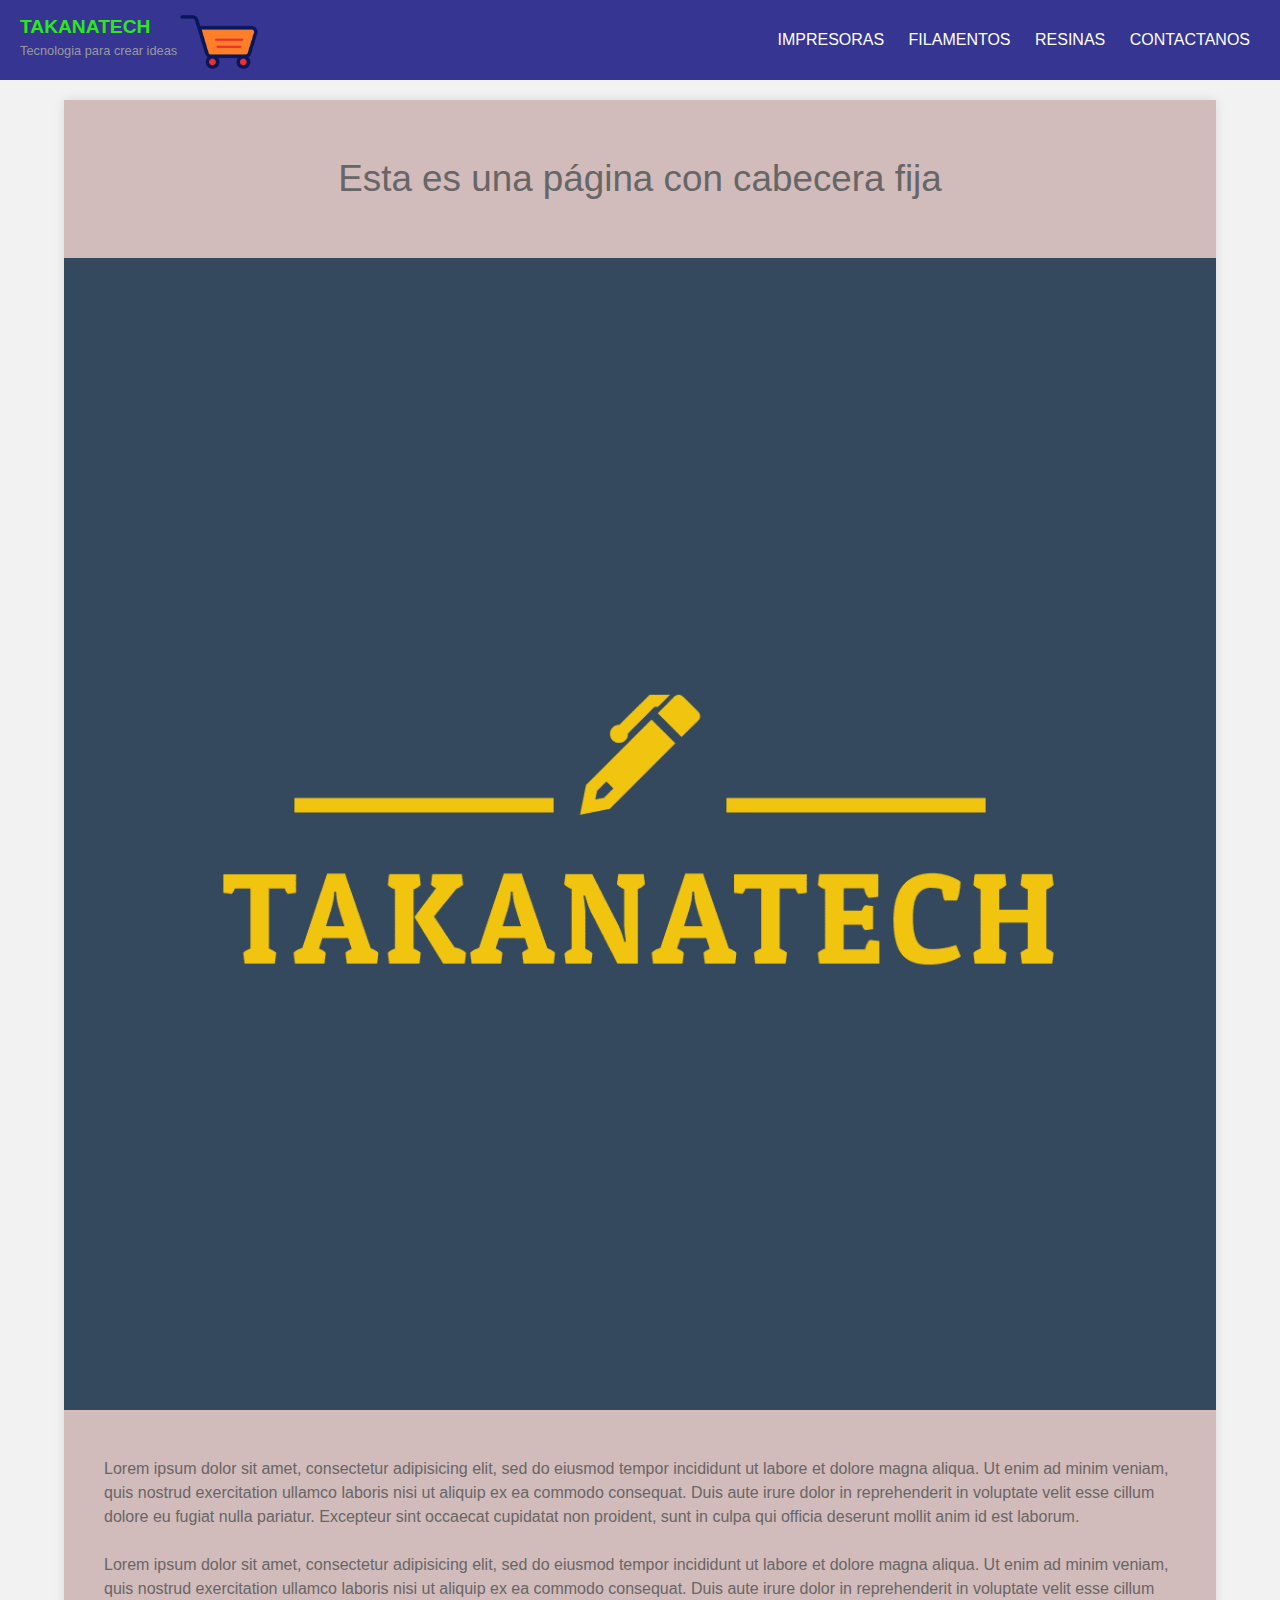
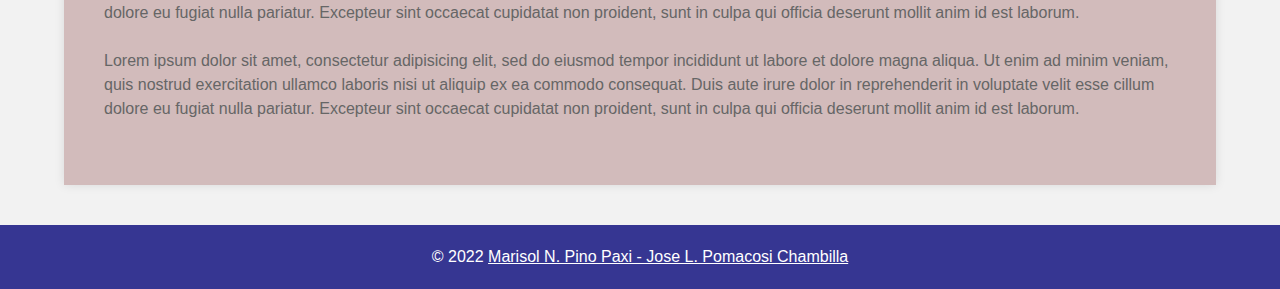
==== index.html @ 2a8e64fc "commit" ====
<!DOCTYPE html>
<html lang="es">
<head>
	<meta charset="utf-8">
	<title>IMPRESORAS-3D | TAKANATECH</title>

        <link rel="stylesheet" href="css/style_index.css">
</head>

<body>
	
	<header id="main-header">
		
		<a id="logo-header" href="#">
			<span class="site-name">TAKANATECH</span>
			 <span class="site-desc">Tecnologia para crear ideas</span> 
		</a> <!-- / #logo-header -->

		<nav>
			<ul>
				<li><a href="#">IMPRESORAS</a></li>
				<li><a href="#">FILAMENTOS</a></li>
				<li><a href="#">RESINAS</a></li>
                <li><a href="#">CONTACTANOS</a></li>
			</ul>
		</nav><!-- / nav -->
        <a title="Carrito" href="#"><img src="imagen/carrito.png" alt="Carrito" width=84 /></a>
        <!-- <img src="imagen/índice.jpg" width=80 alt=""/> -->
	</header><!-- / #main-header -->

	
	<section id="main-content">
	
		<article>
			<header>
				<h1>Esta es una página con cabecera fija</h1>
			</header>
			
			<img src="imagen/logo.png"  />
			
			<div class="content">
				<p>Lorem ipsum dolor sit amet, consectetur adipisicing elit, sed do eiusmod tempor incididunt ut labore et dolore magna aliqua. Ut enim ad minim veniam, quis nostrud exercitation ullamco laboris nisi ut aliquip ex ea commodo consequat. Duis aute irure dolor in reprehenderit in voluptate velit esse cillum dolore eu fugiat nulla pariatur. Excepteur sint occaecat cupidatat non proident, sunt in culpa qui officia deserunt mollit anim id est laborum.</p>
				
				<p>Lorem ipsum dolor sit amet, consectetur adipisicing elit, sed do eiusmod tempor incididunt ut labore et dolore magna aliqua. Ut enim ad minim veniam, quis nostrud exercitation ullamco laboris nisi ut aliquip ex ea commodo consequat. Duis aute irure dolor in reprehenderit in voluptate velit esse cillum dolore eu fugiat nulla pariatur. Excepteur sint occaecat cupidatat non proident, sunt in culpa qui officia deserunt mollit anim id est laborum.</p>
				
				<p>Lorem ipsum dolor sit amet, consectetur adipisicing elit, sed do eiusmod tempor incididunt ut labore et dolore magna aliqua. Ut enim ad minim veniam, quis nostrud exercitation ullamco laboris nisi ut aliquip ex ea commodo consequat. Duis aute irure dolor in reprehenderit in voluptate velit esse cillum dolore eu fugiat nulla pariatur. Excepteur sint occaecat cupidatat non proident, sunt in culpa qui officia deserunt mollit anim id est laborum.</p>

			</div>
			
		</article> <!-- /article -->
	
	</section> <!-- / #main-content -->

	
	
	<footer id="main-footer">
		<p>&copy; 2022 <a href="#">Marisol N. Pino Paxi - Jose L. Pomacosi Chambilla </a></p>
	</footer> <!-- / #main-footer -->

	
</body>
</html>
---- css/style_index.css ----
/*-------define estilo general---------- */
body {
	margin: 0;
	padding: 0;
	font-family: Helvetica, Arial, sans-serif;
	color: #666;
	background: #f2f2f2; 
	font-size: 1em;
	line-height: 1.5em;

	padding-top: 80px; /* Relleno superior igual a la altura de la cabecera*/


}
h1 {
	font-size: 2.3em;
	line-height: 1.3em;
	margin: 15px 0;
	text-align: center;
	font-weight: 300;
}

p {
	margin: 0 0 1.5em 0;
}

img {
	max-width: 100%;
	height: auto;
}

/* ------define estilo de la cabezera------- */

#main-header {
	background: #333;
	color: white;
	height: 80px;
}	
	#main-header a {
		color: white;
	}

/*
 * Logo
 */
#logo-header {
	float: left;
	padding: 15px 0 0 20px;
	text-decoration: none;
}
	#logo-header:hover {
		color: #2aea18; /* define color de logo*/
	}
	
	#logo-header .site-name {
		display: block;
		font-weight: 700;
		font-size: 1.2em;
	}
	
	#logo-header .site-desc {
		display: block;
		font-weight: 300;
		font-size: 0.8em;
		color: #999;
	}
	

/*
 * Navegación
 */
nav {
	float: right;
}
	nav ul {
		margin: 0;
		padding: 0;
		list-style: none;
		padding-right: 20px;
	}
	
		nav ul li {
			display: inline-block;
			line-height: 80px;
		}
			
			nav ul li a {
				display: block;
				padding: 0 10px;
				text-decoration: none;
			}
			
				nav ul li a:hover {
					background: #6a4ed9;
				}
			
/* ------------aplicando estilo al contenido---------- */

#main-content {
	background: rgb(210, 187, 187);
	width: 90%;
	max-width: 2000px;
	margin: 20px auto;
	box-shadow: 0 0 10px rgba(0,0,0,.1);
}

	#main-content header,
	#main-content .content {
		padding: 40px;
	}

	/* -----------define estilo de pie de pagina------------*/

	#main-footer {
		background: rgb(54, 54, 146);
		color: white;
		text-align: center;
		padding: 20px;
		margin-top: 40px;
	}
		#main-footer p {
			margin: 0;
		}
		
		#main-footer a {
			color: white;
		}
	
/* ---------Para fijar  la cabecera -------*/

#main-header {
	background: rgb(54, 54, 146);
	color: white;
	height: 80px;
	
	width: 100%; /* hacemos que la cabecera ocupe el ancho completo de la página */
	left: 0; /* Posicionamos la cabecera al lado izquierdo */
	top: 0; /* Posicionamos la cabecera pegada arriba */
	position: fixed; /* Hacemos que la cabecera tenga una posición fija */
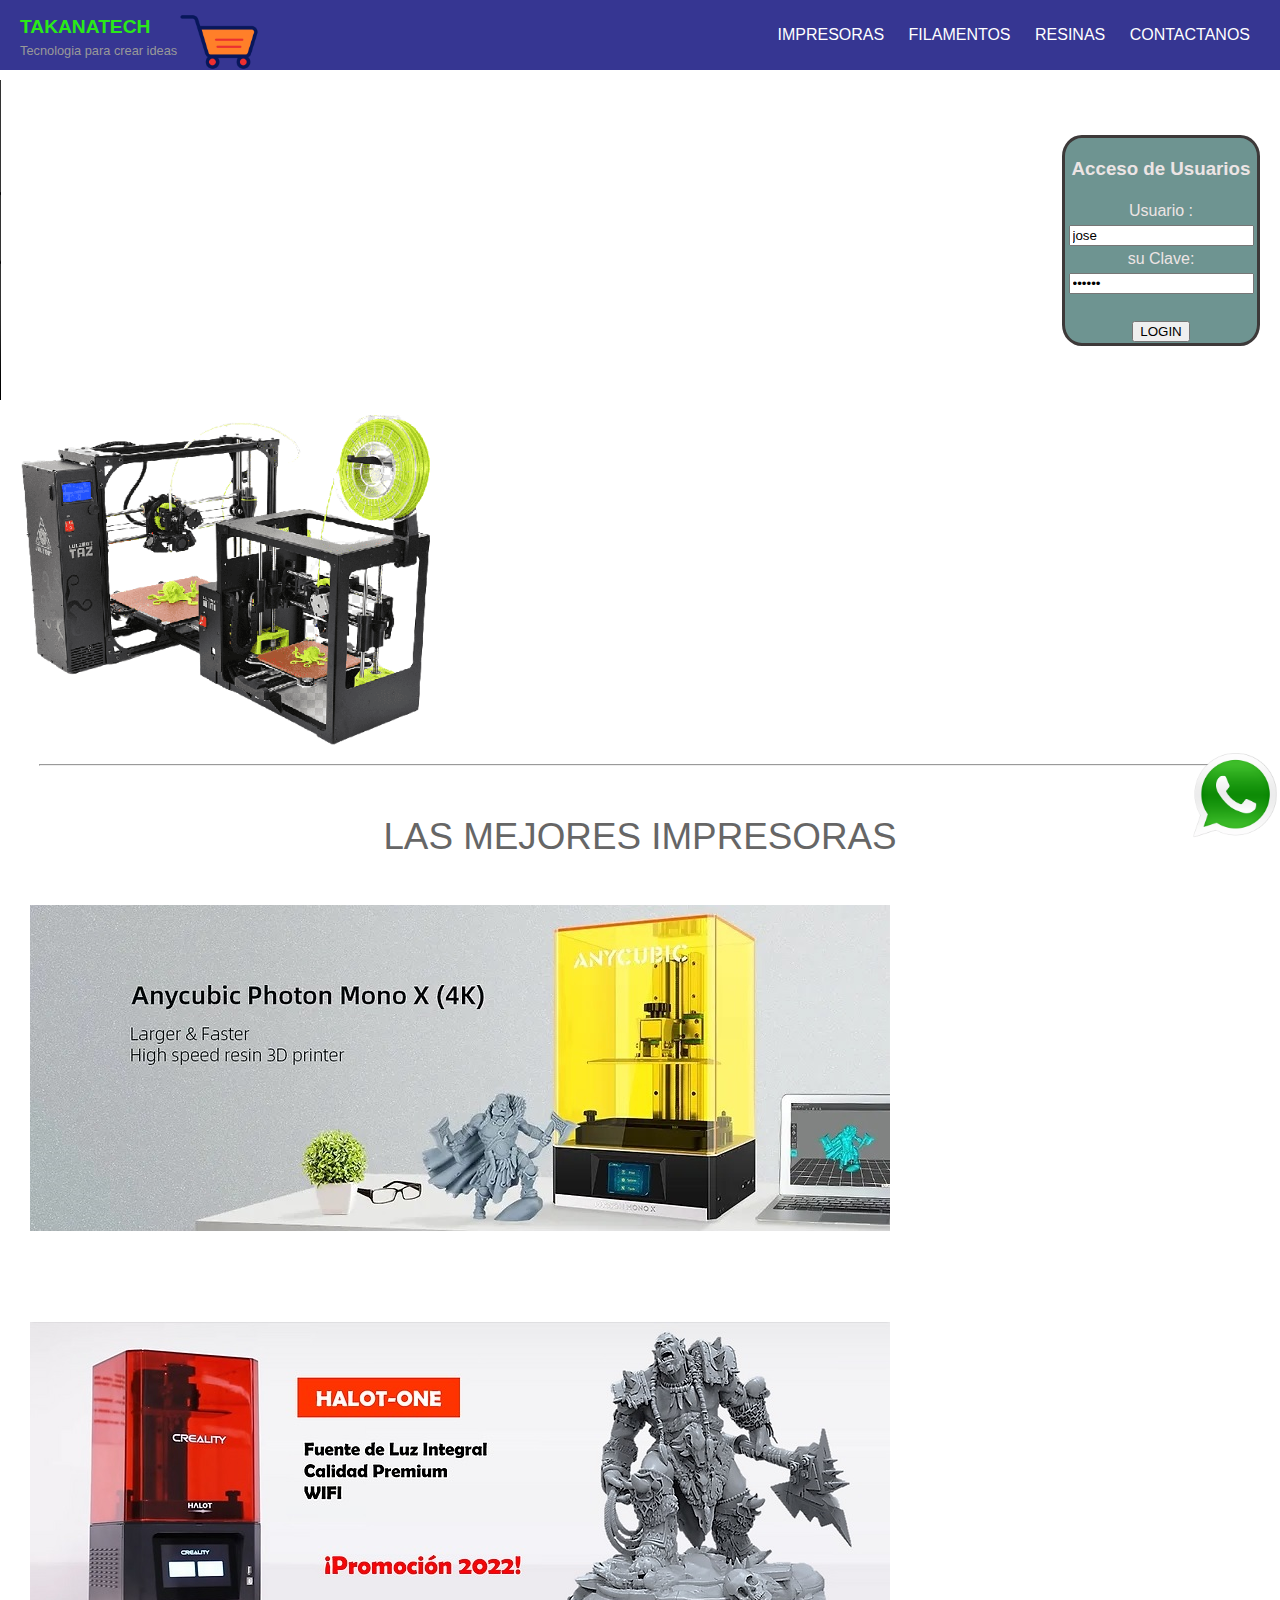
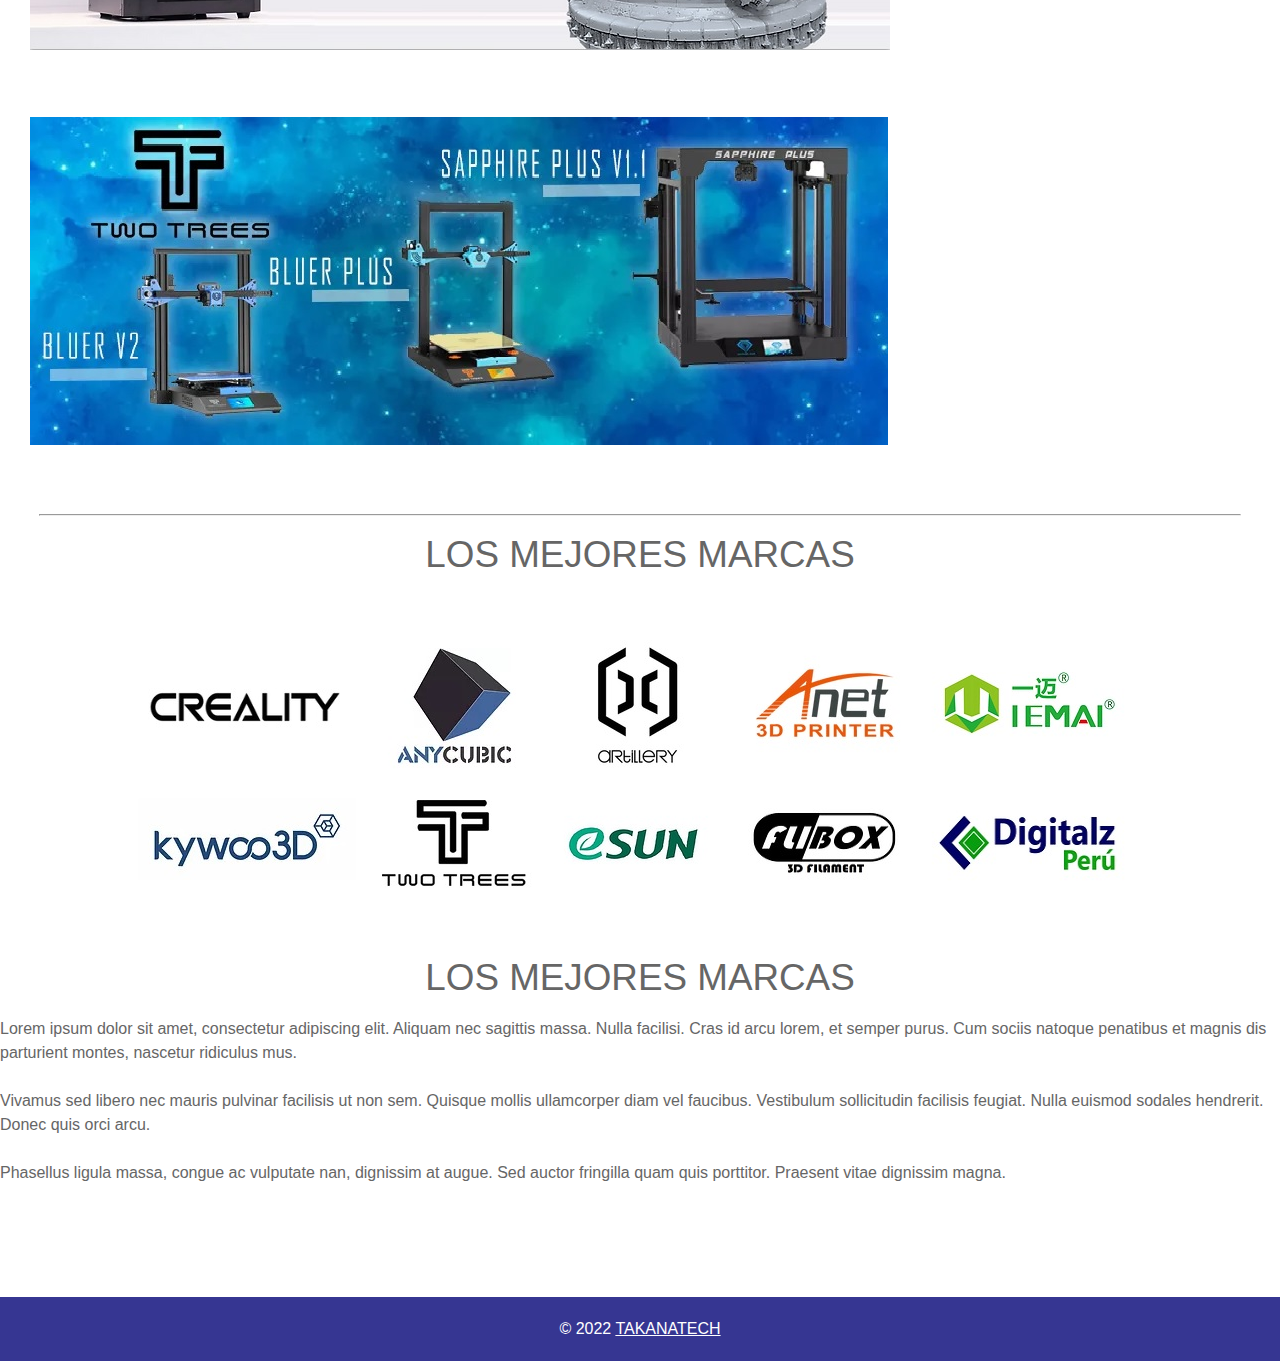
==== commit 438f4512: "commit" ====
--- a/index.html
+++ b/index.html
@@ -5,6 +5,7 @@
 	<title>IMPRESORAS-3D | TAKANATECH</title>
 
         <link rel="stylesheet" href="css/style_index.css">
+        
 </head>
 
 <body>
@@ -28,33 +29,66 @@
         <!-- <img src="imagen/índice.jpg" width=80 alt=""/> -->
 	</header><!-- / #main-header -->
 
-	
-	<section id="main-content">
-	
-		<article>
-			<header>
-				<h1>Esta es una página con cabecera fija</h1>
-			</header>
-			
-			<img src="imagen/logo.png"  />
-			
-			<div class="content">
-				<p>Lorem ipsum dolor sit amet, consectetur adipisicing elit, sed do eiusmod tempor incididunt ut labore et dolore magna aliqua. Ut enim ad minim veniam, quis nostrud exercitation ullamco laboris nisi ut aliquip ex ea commodo consequat. Duis aute irure dolor in reprehenderit in voluptate velit esse cillum dolore eu fugiat nulla pariatur. Excepteur sint occaecat cupidatat non proident, sunt in culpa qui officia deserunt mollit anim id est laborum.</p>
-				
-				<p>Lorem ipsum dolor sit amet, consectetur adipisicing elit, sed do eiusmod tempor incididunt ut labore et dolore magna aliqua. Ut enim ad minim veniam, quis nostrud exercitation ullamco laboris nisi ut aliquip ex ea commodo consequat. Duis aute irure dolor in reprehenderit in voluptate velit esse cillum dolore eu fugiat nulla pariatur. Excepteur sint occaecat cupidatat non proident, sunt in culpa qui officia deserunt mollit anim id est laborum.</p>
-				
-				<p>Lorem ipsum dolor sit amet, consectetur adipisicing elit, sed do eiusmod tempor incididunt ut labore et dolore magna aliqua. Ut enim ad minim veniam, quis nostrud exercitation ullamco laboris nisi ut aliquip ex ea commodo consequat. Duis aute irure dolor in reprehenderit in voluptate velit esse cillum dolore eu fugiat nulla pariatur. Excepteur sint occaecat cupidatat non proident, sunt in culpa qui officia deserunt mollit anim id est laborum.</p>
+    <!--------------   contenido --------------->
+    <aside id="login">
+        <h3>Acceso de  Usuarios</h3>
+        
+        <FORM METHOD="post" action="Acceso.php">
+        <label>Usuario :</label> <input name="username" type="text" id="username" value="jose" required>
+        <br>
+        <label>su Clave:</label> <input name="password" type="password" id="password" value="poma12" required>
+        <br>
+        <br>
+        <input type="submit" name="Submit" value="LOGIN">
+        </FORM>
+    </aside>
+        
+    <a title="wasa" href="#"><img src="imagen/logo-wasap.png" width=150 alt="wasa" id="logo-wasa"/></a>
+    
+        
+        <video id="videoT"   width="640" height="320" controls autoplay muted loop>
+        <source src="imagen/producto .mp4"/>
+        </video>
 
-			</div>
-			
-		</article> <!-- /article -->
-	
-	</section> <!-- / #main-content -->
+        <img src="./imagen/graphics.png" width="450" id="fotopromo" />
+        <hr width="1200">
+        <br>
+        <h1>LAS MEJORES IMPRESORAS </h1>
+        <img src="./imagen/img1.jpg" id="fotogrande" />
+        <br>
+        <br>
+        <img src="./imagen/img2.jpg" id="fotogrande" />
+        <br>
+        <img src="./imagen/img3.jpg" id="fotogrande" />
+        <br>
+        <br>
+        <hr width="1200">
+        <h1>LOS MEJORES MARCAS</h1>
+        <center>
+        <img src="./imagen/marcas.jpg" id="fotogrande" />
+        </center>
+        <section id="seccion">
+        <article>
+        
+        <h1>LOS MEJORES MARCAS</h1>
+        
+        Lorem ipsum dolor sit amet, consectetur adipiscing elit. Aliquam nec sagittis massa. Nulla facilisi.
+        Cras id arcu lorem, et semper purus. Cum sociis natoque penatibus et magnis dis parturient montes, nascetur ridiculus mus.
+        </p>
+        
+        Vivamus sed libero nec mauris pulvinar facilisis ut non sem. Quisque mollis ullamcorper diam vel faucibus. Vestibulum sollicitudin facilisis feugiat. Nulla euismod sodales hendrerit. Donec quis orci arcu.
+        </p>
+        
+        Phasellus ligula massa, congue ac vulputate nan, dignissim at augue. Sed auctor fringilla quam quis porttitor. Praesent vitae dignissim magna.
+        </p>
+        
+        </article>
 
-	
-	
+    <!--------------  fin del contenido --------------->
+	<br>
+	<br>
 	<footer id="main-footer">
-		<p>&copy; 2022 <a href="#">Marisol N. Pino Paxi - Jose L. Pomacosi Chambilla </a></p>
+		<p>&copy; 2022 <a href="#"> TAKANATECH </a></p>
 	</footer> <!-- / #main-footer -->
 
 	
--- a/css/style_index.css
+++ b/css/style_index.css
@@ -4,7 +4,7 @@
 	padding: 0;
 	font-family: Helvetica, Arial, sans-serif;
 	color: #666;
-	background: #f2f2f2; 
+	background: #ffffff; 
 	font-size: 1em;
 	line-height: 1.5em;
 
@@ -34,7 +34,7 @@
 #main-header {
 	background: #333;
 	color: white;
-	height: 80px;
+	height: 70px;
 }	
 	#main-header a {
 		color: white;
@@ -81,7 +81,7 @@
 	
 		nav ul li {
 			display: inline-block;
-			line-height: 80px;
+			line-height: 70px;
 		}
 			
 			nav ul li a {
@@ -96,19 +96,53 @@
 			
 /* ------------aplicando estilo al contenido---------- */
 
-#main-content {
-	background: rgb(210, 187, 187);
-	width: 90%;
-	max-width: 2000px;
-	margin: 20px auto;
-	box-shadow: 0 0 10px rgba(0,0,0,.1);
+#login{
+	/*Iogin*/ 
+	background: rgba(88, 131, 128, 0.865); 
+	width: 15%;
+	float: right;
+	margin: 20px;
+	color: rgb(236, 228, 228);
+	border: 0.2em solid rgb(61, 57, 57); 
+	border-radius: 10%;
+	margin-top: 55px;
+} 
+
+#fotogrande, #login{ 
+	display: inline-block;
+	
 }
 
-	#main-content header,
-	#main-content .content {
-		padding: 40px;
-	}
+#fotogrande { 
+	margin: 30px;
+}
 
+aside{
+	text-align: center;
+}
+
+#logo-wasa{
+
+	position: fixed;
+  	bottom: 60px;
+  	right: 0;
+  	width: 90px;
+  	/*border: 3px solid #73AD21;*/
+}
+
+/*define video */
+#videoT{
+	position: static;
+  	top: 30px;
+  	left: 20;
+}
+
+#fotopromo{
+	position: static;
+  	top: 5px;
+  	left: 5px;
+	  padding-top: 8px
+}
 	/* -----------define estilo de pie de pagina------------*/
 
 	#main-footer {
@@ -131,9 +165,9 @@
 #main-header {
 	background: rgb(54, 54, 146);
 	color: white;
-	height: 80px;
+	height: 70px;
 	
 	width: 100%; /* hacemos que la cabecera ocupe el ancho completo de la página */
 	left: 0; /* Posicionamos la cabecera al lado izquierdo */
 	top: 0; /* Posicionamos la cabecera pegada arriba */
-	position: fixed; /* Hacemos que la cabecera tenga una posición fija */
+	position: fixed; /* Hacemos que la cabecera tenga una posición fija */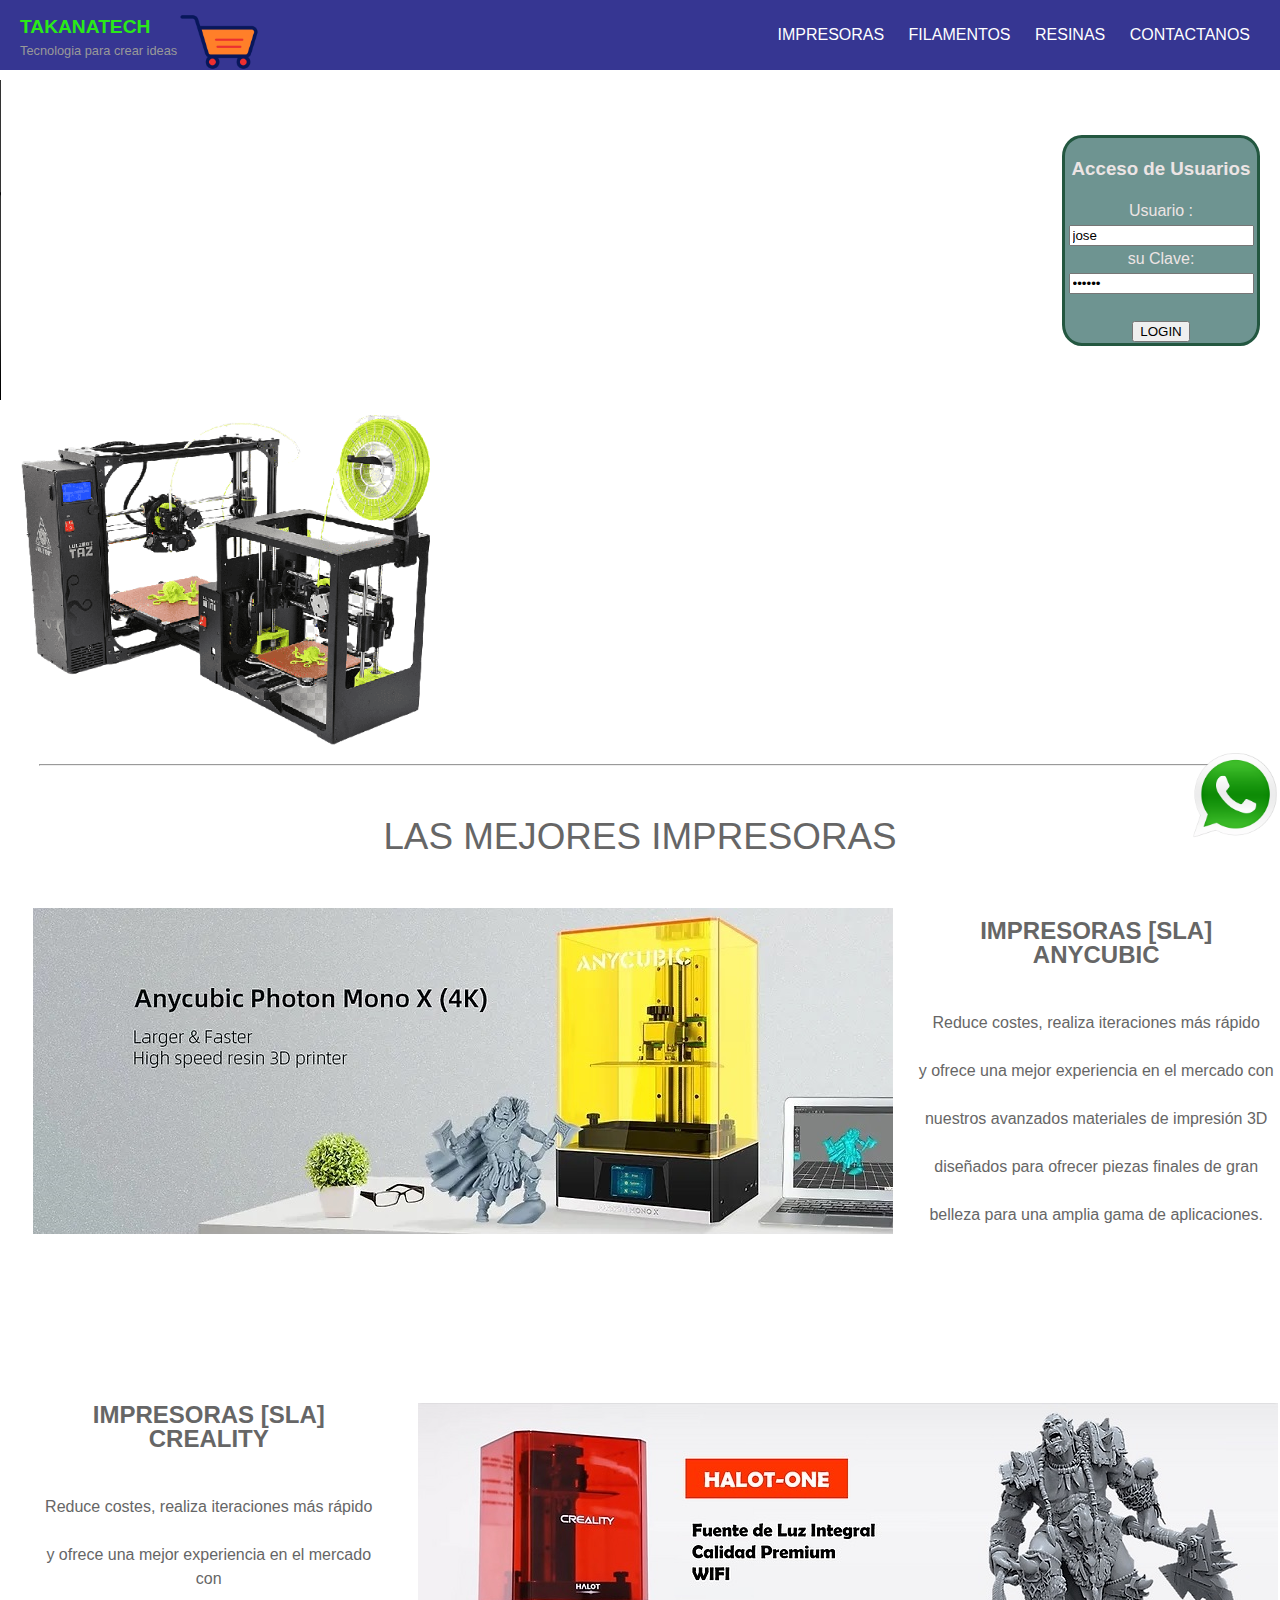
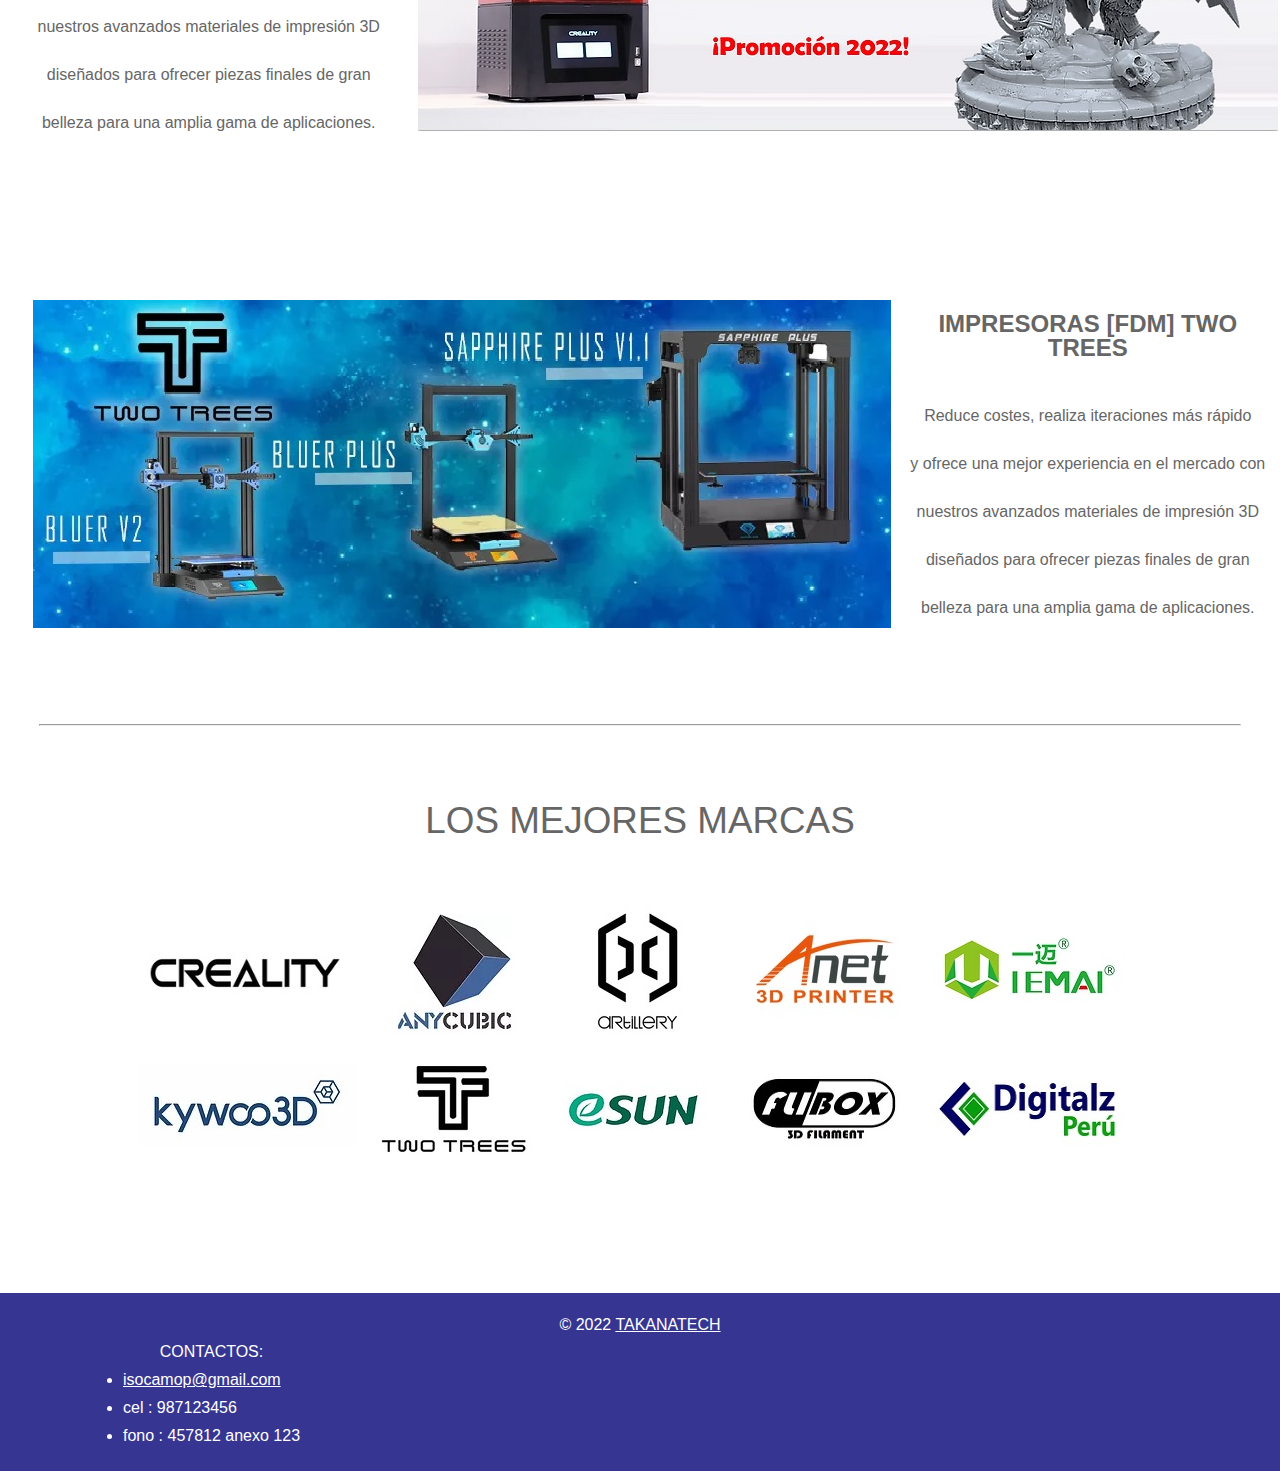
==== commit fd9de006: "commit" ====
--- a/index.html
+++ b/index.html
@@ -54,41 +54,137 @@
         <hr width="1200">
         <br>
         <h1>LAS MEJORES IMPRESORAS </h1>
-        <img src="./imagen/img1.jpg" id="fotogrande" />
+
+        <table>
+            <tr>
+                <td>
+                <img src="./imagen/img1.jpg"  id="fotogrande" />
+                </td>
+                <td>
+                    <center>
+                    <div class="tex_1" >
+                            
+                        <h2> IMPRESORAS [SLA] ANYCUBIC </h2>
+                        <p>
+                        <br>
+                        Reduce costes, realiza iteraciones más rápido 
+                        </p>
+                        y ofrece una mejor experiencia en el mercado con 
+                        </p>
+                        nuestros avanzados materiales de impresión 3D 
+                        </p>
+                        diseñados para ofrecer piezas finales de gran 
+                        </p>
+                        belleza para una amplia gama de aplicaciones.
+                        </p>
+                    </div>
+                    </center>
+                </td>
+            </tr>
+        </table>
+
         <br>
         <br>
-        <img src="./imagen/img2.jpg" id="fotogrande" />
         <br>
-        <img src="./imagen/img3.jpg" id="fotogrande" />
+        <br>
+    
+        <table>
+            <tr>
+                <td>
+                    <center>
+                        <div class="tex_2" >
+                                
+                            <h2>IMPRESORAS [SLA] CREALITY </h2>
+                            <p>
+                            <br>
+                            Reduce costes, realiza iteraciones más rápido 
+                            </p>
+                            y ofrece una mejor experiencia en el mercado con 
+                            </p>
+                            nuestros avanzados materiales de impresión 3D 
+                            </p>
+                            diseñados para ofrecer piezas finales de gran 
+                            </p>
+                            belleza para una amplia gama de aplicaciones.
+                            </p>
+                        </div>
+                    </center>
+                </td>
+                <td>
+                    <img src="./imagen/img2.jpg"  id="fotogrande" />
+                </td>
+            </tr>
+        </table>
+
+        <br>
+        <br>
+        <br>
+        <br>
+
+        <table>
+            <tr>
+                <td>
+                <img src="./imagen/img3.jpg"  id="fotogrande" />
+                </td>
+                <td>
+                    <center>
+                    <div class="tex_3" >
+                            
+                        <h2>IMPRESORAS [FDM] TWO TREES </h2>
+                        <p>
+                        <br>
+                        Reduce costes, realiza iteraciones más rápido 
+                        </p>
+                        y ofrece una mejor experiencia en el mercado con 
+                        </p>
+                        nuestros avanzados materiales de impresión 3D 
+                        </p>
+                        diseñados para ofrecer piezas finales de gran 
+                        </p>
+                        belleza para una amplia gama de aplicaciones.
+                        </p>
+                    </div>
+                    </center>
+                </td>
+            </tr>
+        </table>
+
         <br>
         <br>
         <hr width="1200">
+        <br>
+        <br>
         <h1>LOS MEJORES MARCAS</h1>
         <center>
         <img src="./imagen/marcas.jpg" id="fotogrande" />
         </center>
-        <section id="seccion">
-        <article>
         
-        <h1>LOS MEJORES MARCAS</h1>
-        
-        Lorem ipsum dolor sit amet, consectetur adipiscing elit. Aliquam nec sagittis massa. Nulla facilisi.
-        Cras id arcu lorem, et semper purus. Cum sociis natoque penatibus et magnis dis parturient montes, nascetur ridiculus mus.
-        </p>
-        
-        Vivamus sed libero nec mauris pulvinar facilisis ut non sem. Quisque mollis ullamcorper diam vel faucibus. Vestibulum sollicitudin facilisis feugiat. Nulla euismod sodales hendrerit. Donec quis orci arcu.
-        </p>
-        
-        Phasellus ligula massa, congue ac vulputate nan, dignissim at augue. Sed auctor fringilla quam quis porttitor. Praesent vitae dignissim magna.
-        </p>
-        
-        </article>
 
     <!--------------  fin del contenido --------------->
+
 	<br>
 	<br>
 	<footer id="main-footer">
 		<p>&copy; 2022 <a href="#"> TAKANATECH </a></p>
+
+       
+
+        <table class="en_pie" >
+            <tr>
+                <td align="center">CONTACTOS:</td>
+               
+            </tr>
+            <tr>
+                <td align="left"><li><a href="#"> isocamop@gmail.com </a></li></td>
+               
+            </tr>
+            <tr>
+                <td align="left"><li> cel : 987123456 </li></td>
+            </tr>
+            <tr>
+                <td align="left"><li> fono : 457812 anexo 123  </li></td>
+            </tr>
+        </table>
 	</footer> <!-- / #main-footer -->
 
 	
--- a/css/style_index.css
+++ b/css/style_index.css
@@ -9,7 +9,7 @@
 	line-height: 1.5em;
 
 	padding-top: 80px; /* Relleno superior igual a la altura de la cabecera*/
-
+	
 
 }
 h1 {
@@ -103,12 +103,12 @@
 	float: right;
 	margin: 20px;
 	color: rgb(236, 228, 228);
-	border: 0.2em solid rgb(61, 57, 57); 
+	border: 0.2em solid rgb(35, 87, 64); 
 	border-radius: 10%;
 	margin-top: 55px;
 } 
 
-#fotogrande, #login{ 
+ #login{ 
 	display: inline-block;
 	
 }
@@ -143,6 +143,14 @@
   	left: 5px;
 	  padding-top: 8px
 }
+
+/*define parafos*/
+
+.tex_2{
+	margin-left: 30px;
+}
+
+
 	/* -----------define estilo de pie de pagina------------*/
 
 	#main-footer {
@@ -160,6 +168,10 @@
 			color: white;
 		}
 	
+
+	.en_pie{
+		margin-left: 100px;
+	}
 /* ---------Para fijar  la cabecera -------*/
 
 #main-header {
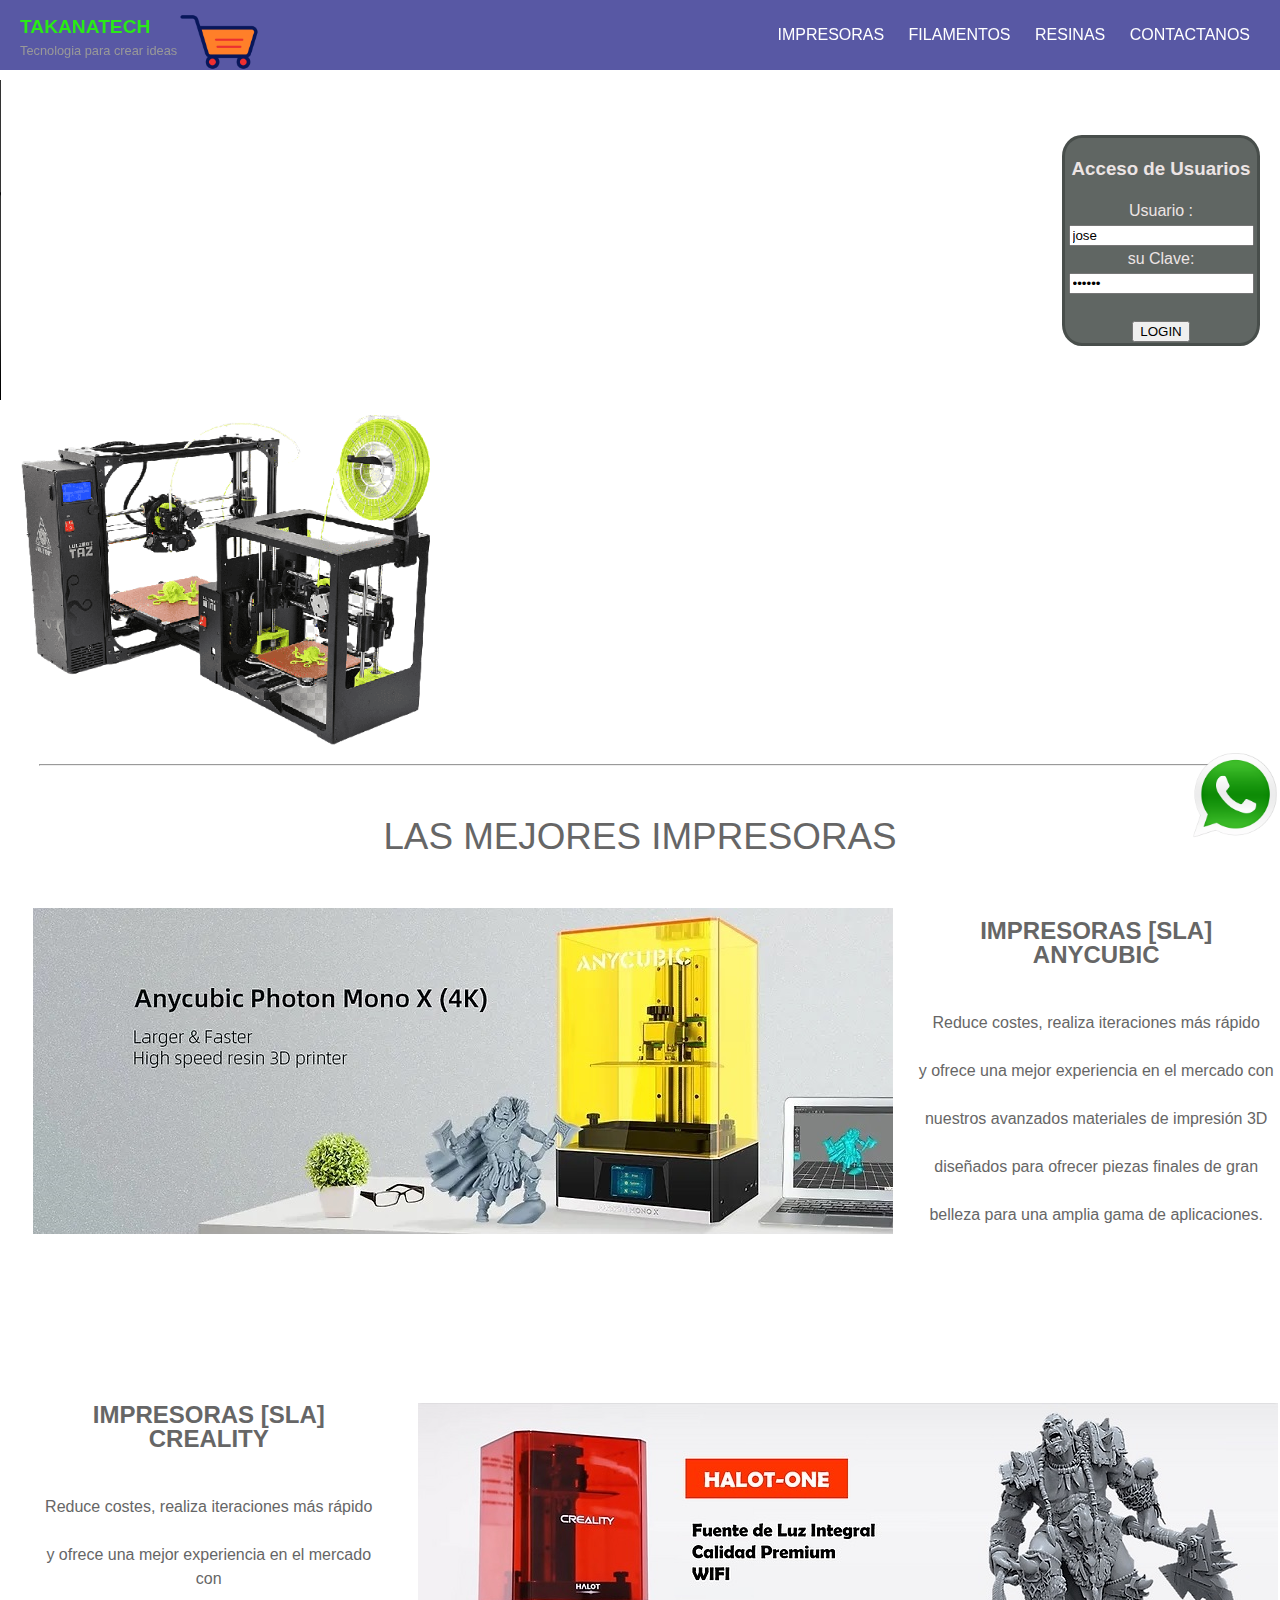
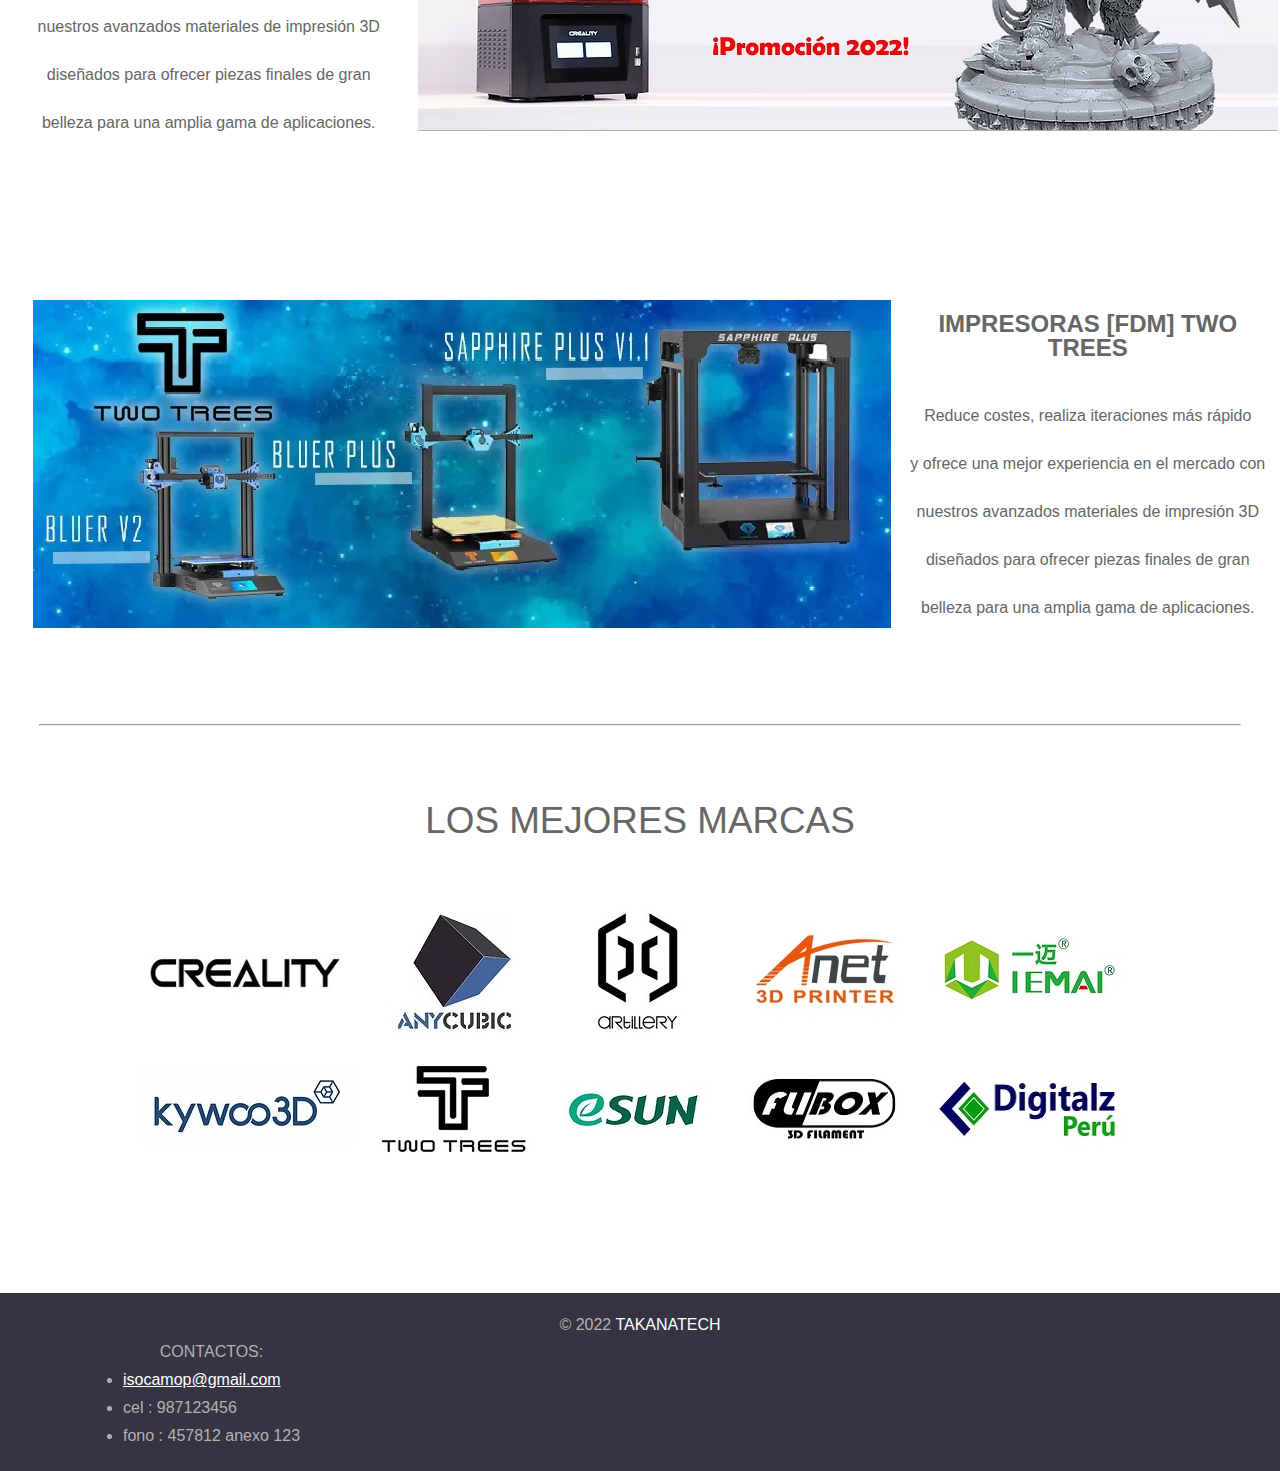
==== commit 2562f099: "commit" ====
--- a/index.html
+++ b/index.html
@@ -12,20 +12,20 @@
 	
 	<header id="main-header">
 		
-		<a id="logo-header" href="#">
+		<a id="logo-header" href="index.html">
 			<span class="site-name">TAKANATECH</span>
 			 <span class="site-desc">Tecnologia para crear ideas</span> 
 		</a> <!-- / #logo-header -->
 
 		<nav>
 			<ul>
-				<li><a href="#">IMPRESORAS</a></li>
-				<li><a href="#">FILAMENTOS</a></li>
-				<li><a href="#">RESINAS</a></li>
-                <li><a href="#">CONTACTANOS</a></li>
+				<li><a href="impresoras.html">IMPRESORAS</a></li>
+				<li><a href="filamentos.html">FILAMENTOS</a></li>
+				<li><a href="resinas.html">RESINAS</a></li>
+                <li><a href="contactos.html">CONTACTANOS</a></li>
 			</ul>
 		</nav><!-- / nav -->
-        <a title="Carrito" href="#"><img src="imagen/carrito.png" alt="Carrito" width=84 /></a>
+        <a title="Carrito" href="carrito.php"><img src="imagen/carrito.png" alt="Carrito" width=84 /></a>
         <!-- <img src="imagen/índice.jpg" width=80 alt=""/> -->
 	</header><!-- / #main-header -->
 
@@ -43,7 +43,7 @@
         </FORM>
     </aside>
         
-    <a title="wasa" href="#"><img src="imagen/logo-wasap.png" width=150 alt="wasa" id="logo-wasa"/></a>
+    <a title="wasa" href="whatsapp.html"><img src="imagen/logo-wasap.png" width=150 alt="wasa" id="logo-wasa"/></a>
     
         
         <video id="videoT"   width="640" height="320" controls autoplay muted loop>
@@ -165,7 +165,7 @@
 	<br>
 	<br>
 	<footer id="main-footer">
-		<p>&copy; 2022 <a href="#"> TAKANATECH </a></p>
+		<p>&copy; 2022 <a > TAKANATECH </a></p>
 
        
 
--- a/css/style_index.css
+++ b/css/style_index.css
@@ -98,12 +98,12 @@
 
 #login{
 	/*Iogin*/ 
-	background: rgba(88, 131, 128, 0.865); 
+	background: rgba(72, 78, 75, 0.865); 
 	width: 15%;
 	float: right;
 	margin: 20px;
 	color: rgb(236, 228, 228);
-	border: 0.2em solid rgb(35, 87, 64); 
+	border: 0.2em solid rgb(72, 78, 75); 
 	border-radius: 10%;
 	margin-top: 55px;
 } 
@@ -154,8 +154,8 @@
 	/* -----------define estilo de pie de pagina------------*/
 
 	#main-footer {
-		background: rgb(54, 54, 146);
-		color: white;
+		background: rgb(52, 52, 67);
+		color: rgb(182, 177, 177);
 		text-align: center;
 		padding: 20px;
 		margin-top: 40px;
@@ -175,7 +175,7 @@
 /* ---------Para fijar  la cabecera -------*/
 
 #main-header {
-	background: rgb(54, 54, 146);
+	background: rgba(54, 54, 146, 0.832);
 	color: white;
 	height: 70px;
 	
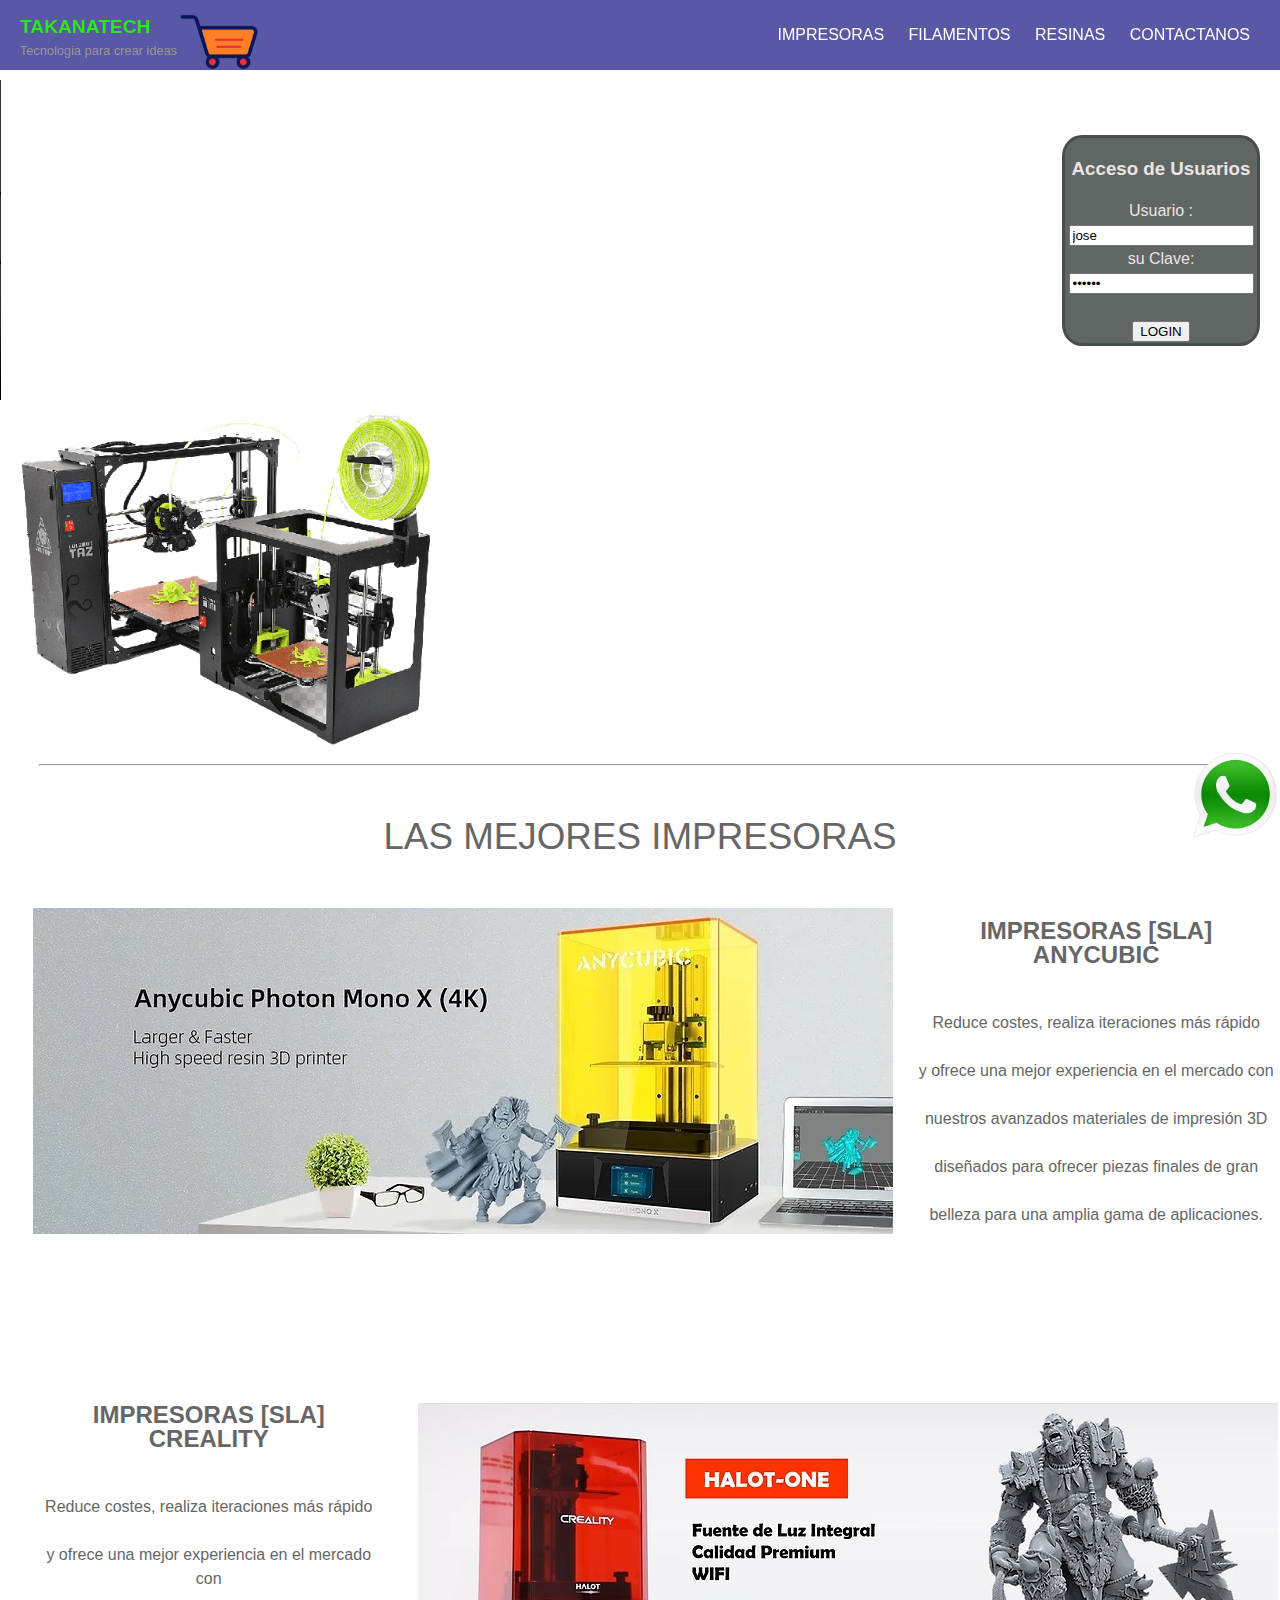
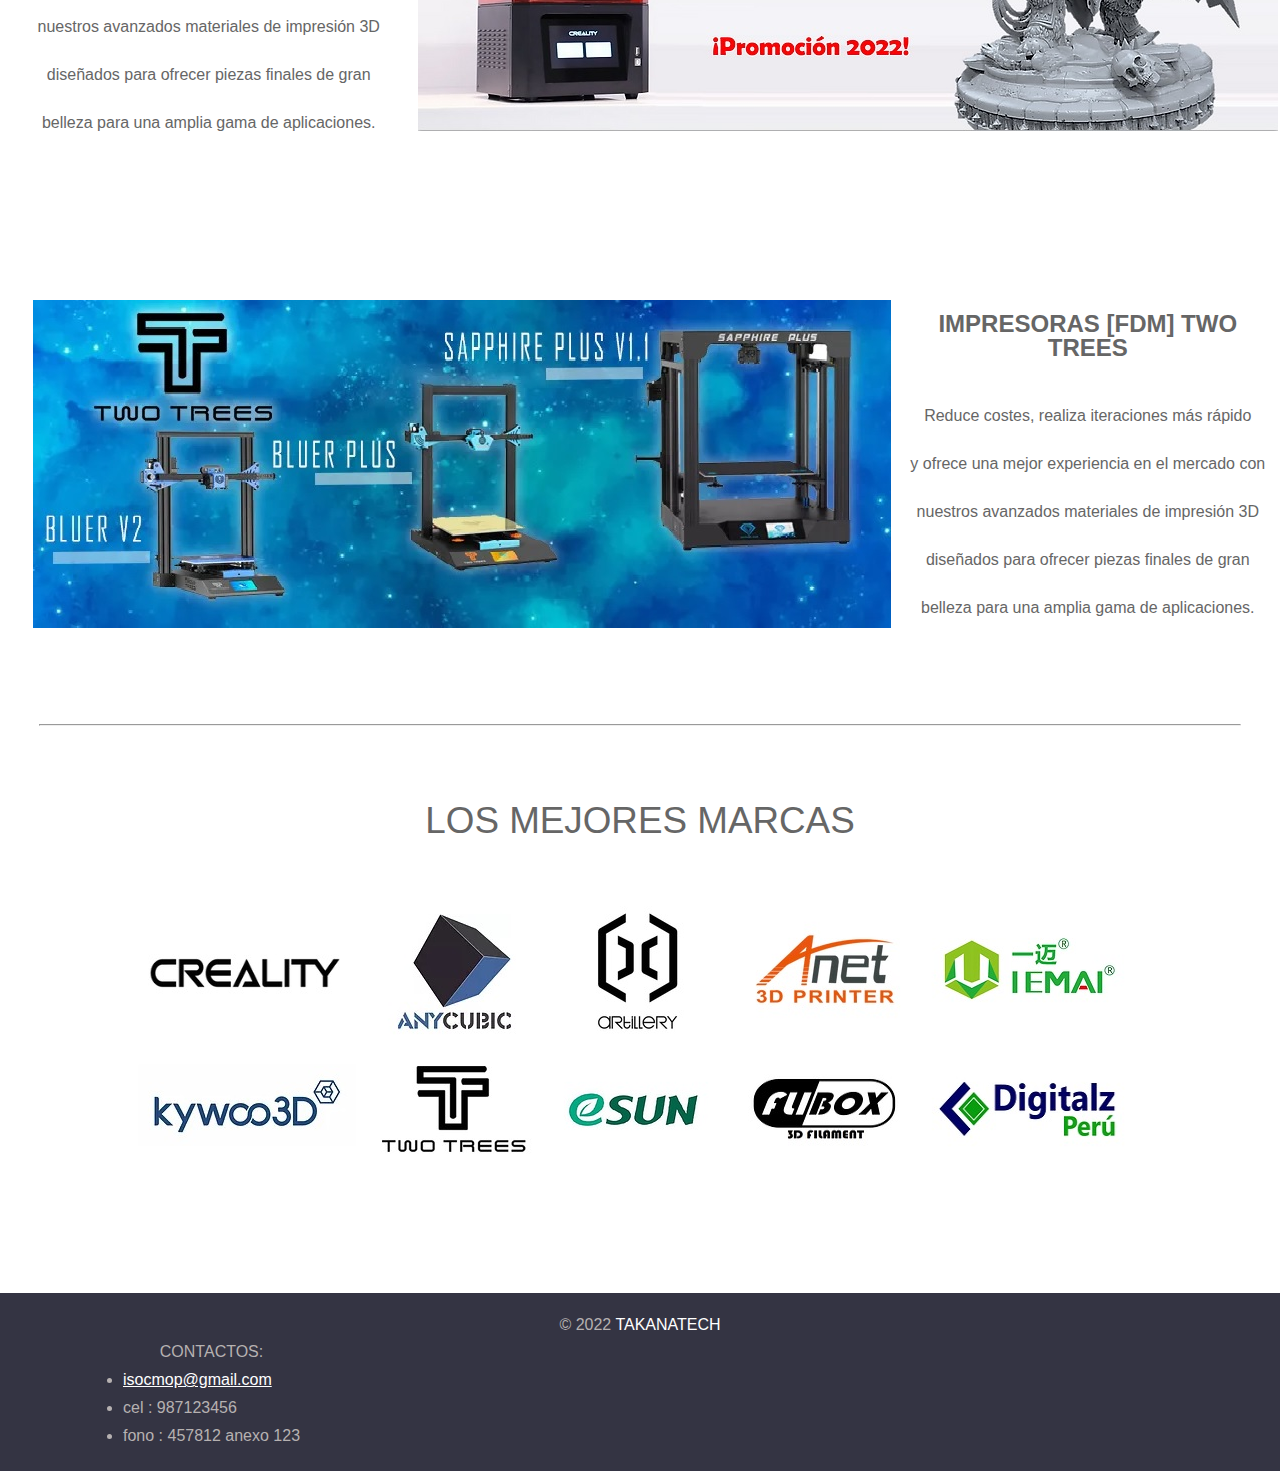
==== commit 44aa0364: "commit" ====
--- a/index.html
+++ b/index.html
@@ -175,7 +175,7 @@
                
             </tr>
             <tr>
-                <td align="left"><li><a href="#"> isocamop@gmail.com </a></li></td>
+                <td align="left"><li><a href="#"> isocmop@gmail.com </a></li></td>
                
             </tr>
             <tr>
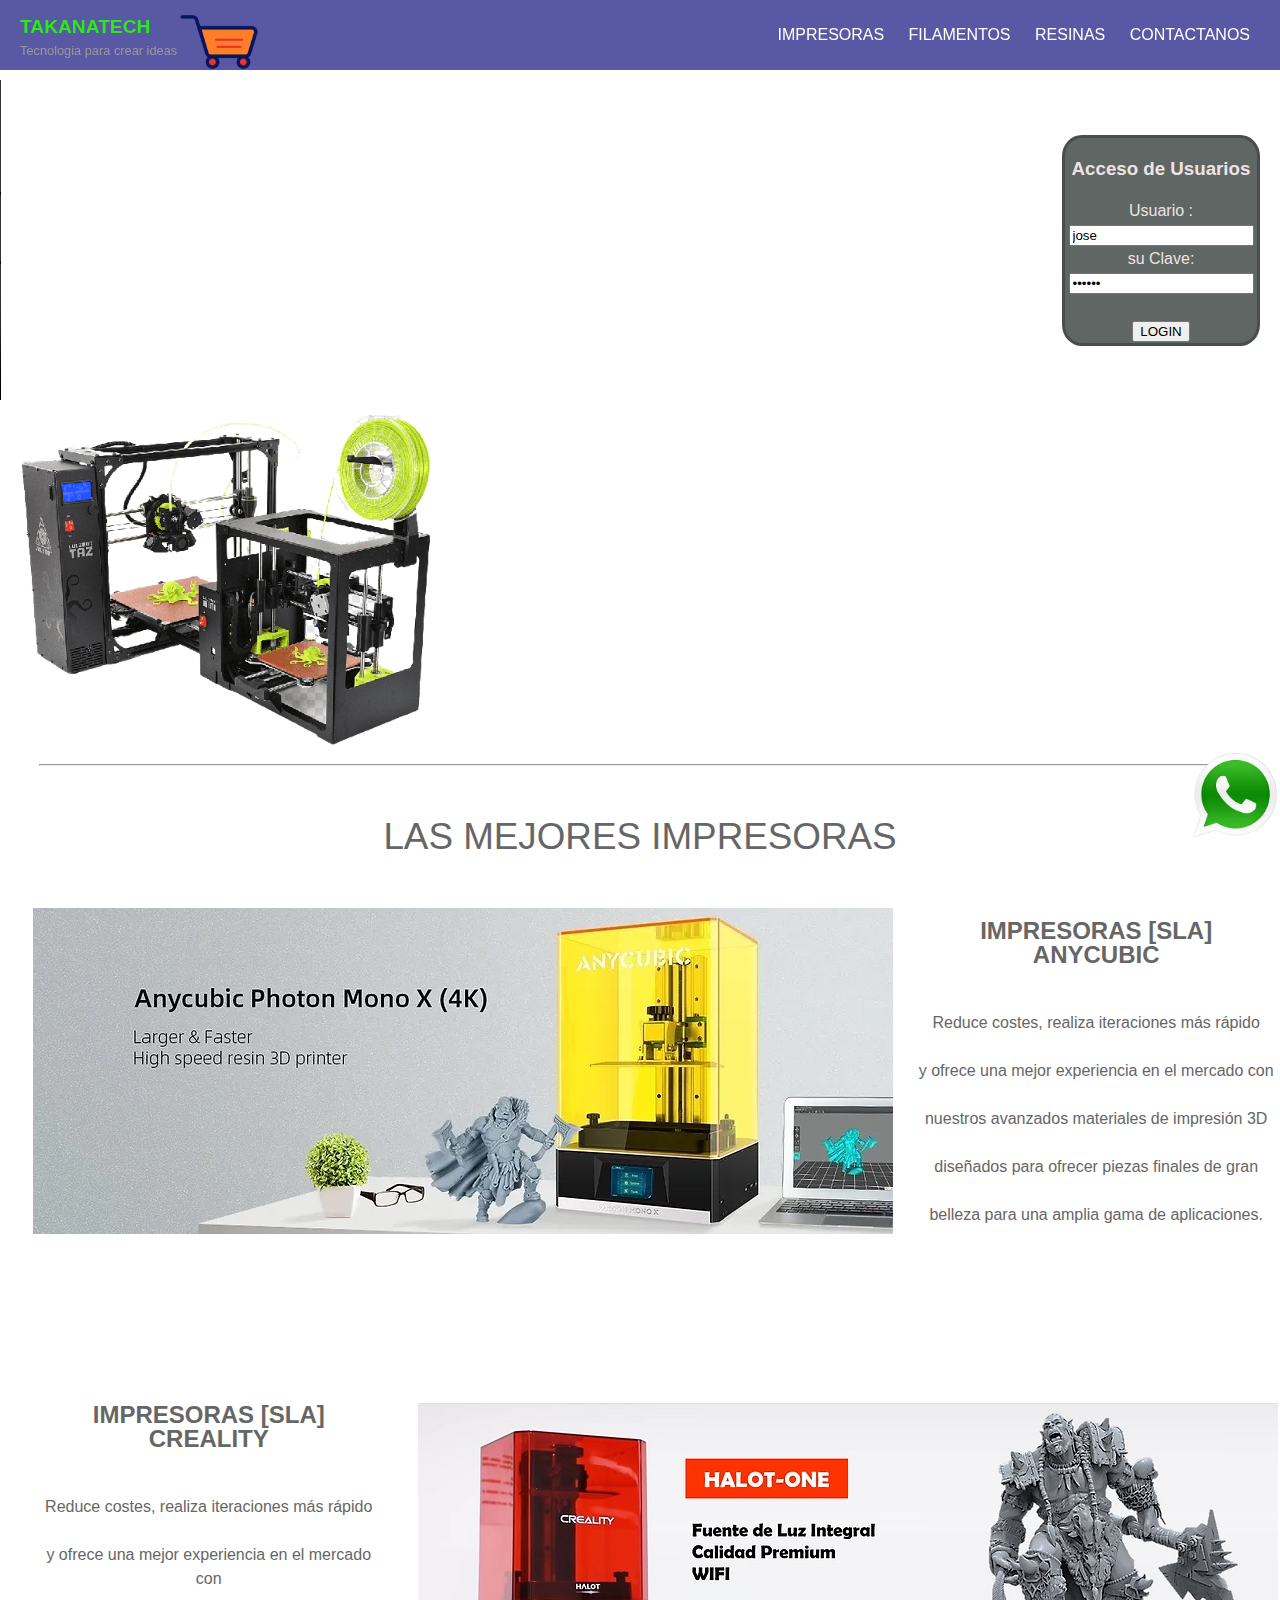
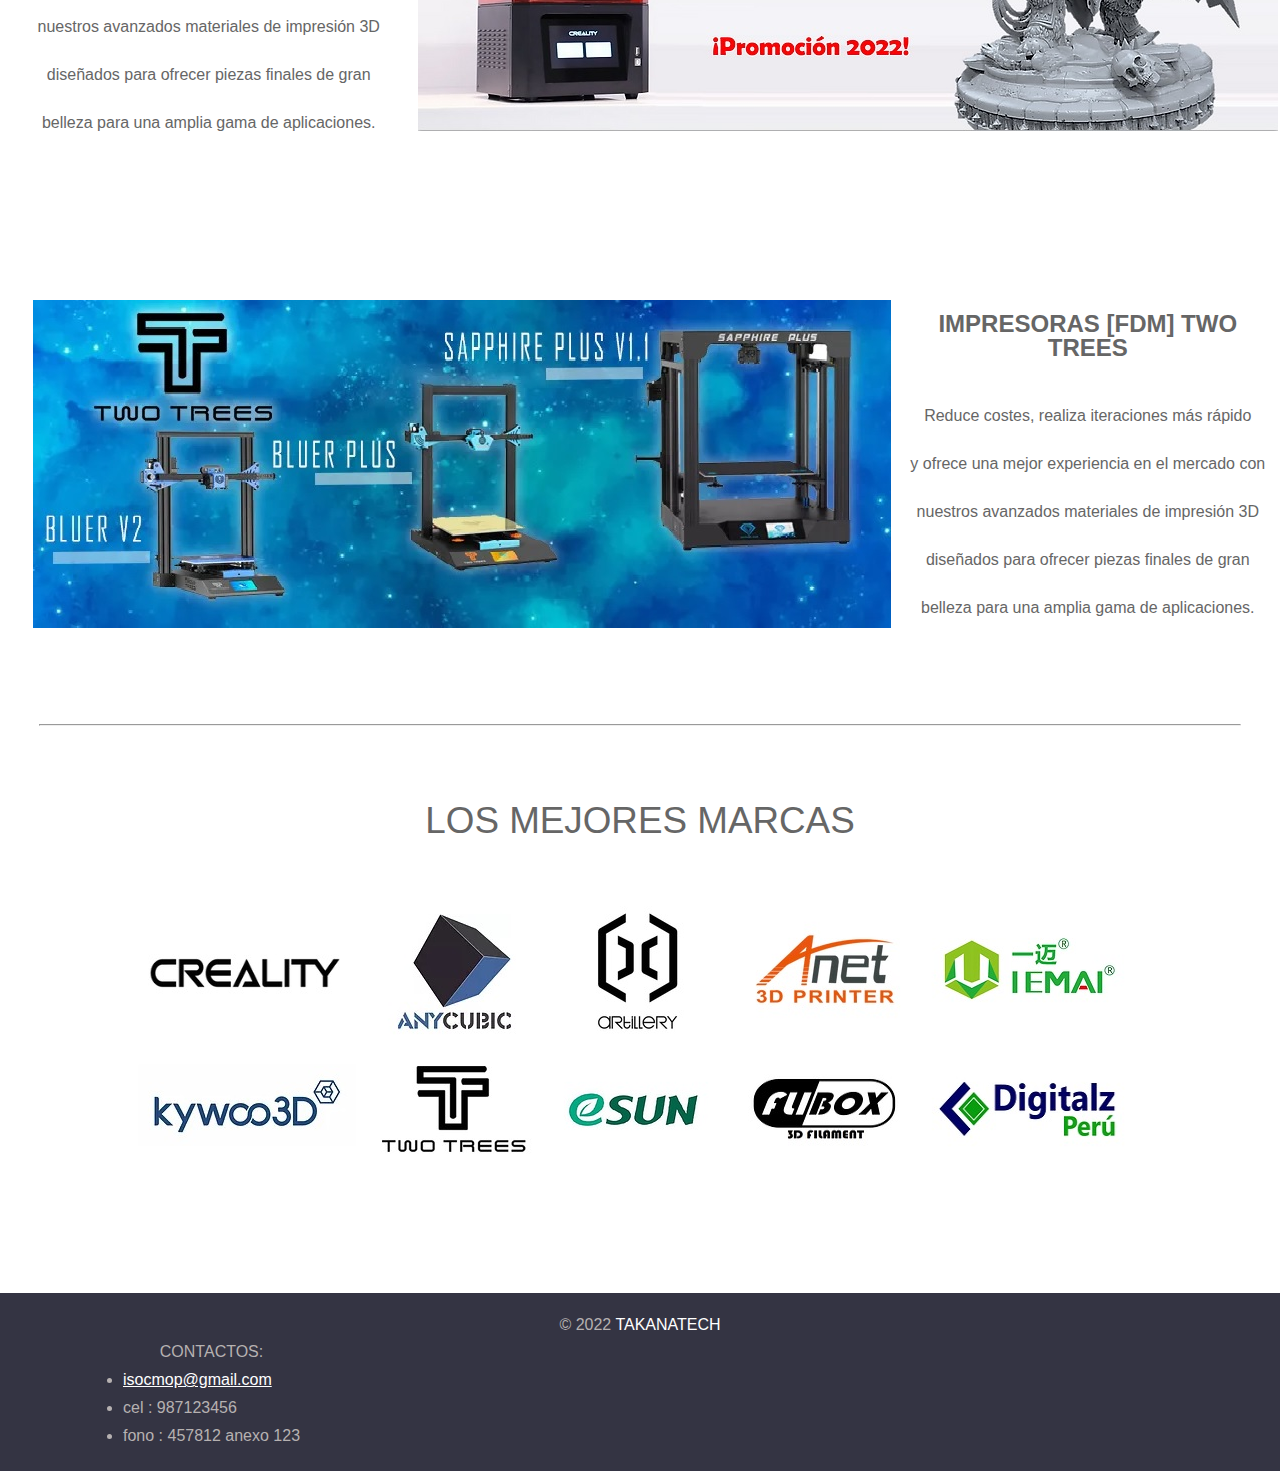
==== commit 18f95805: "commit" ====
--- a/index.html
+++ b/index.html
@@ -25,7 +25,7 @@
                 <li><a href="contactos.html">CONTACTANOS</a></li>
 			</ul>
 		</nav><!-- / nav -->
-        <a title="Carrito" href="carrito.php"><img src="imagen/carrito.png" alt="Carrito" width=84 /></a>
+        <a title="Carrito" href="paginacion.php"><img src="imagen/carrito.png" alt="Carrito" width=84 /></a>
         <!-- <img src="imagen/índice.jpg" width=80 alt=""/> -->
 	</header><!-- / #main-header -->
 
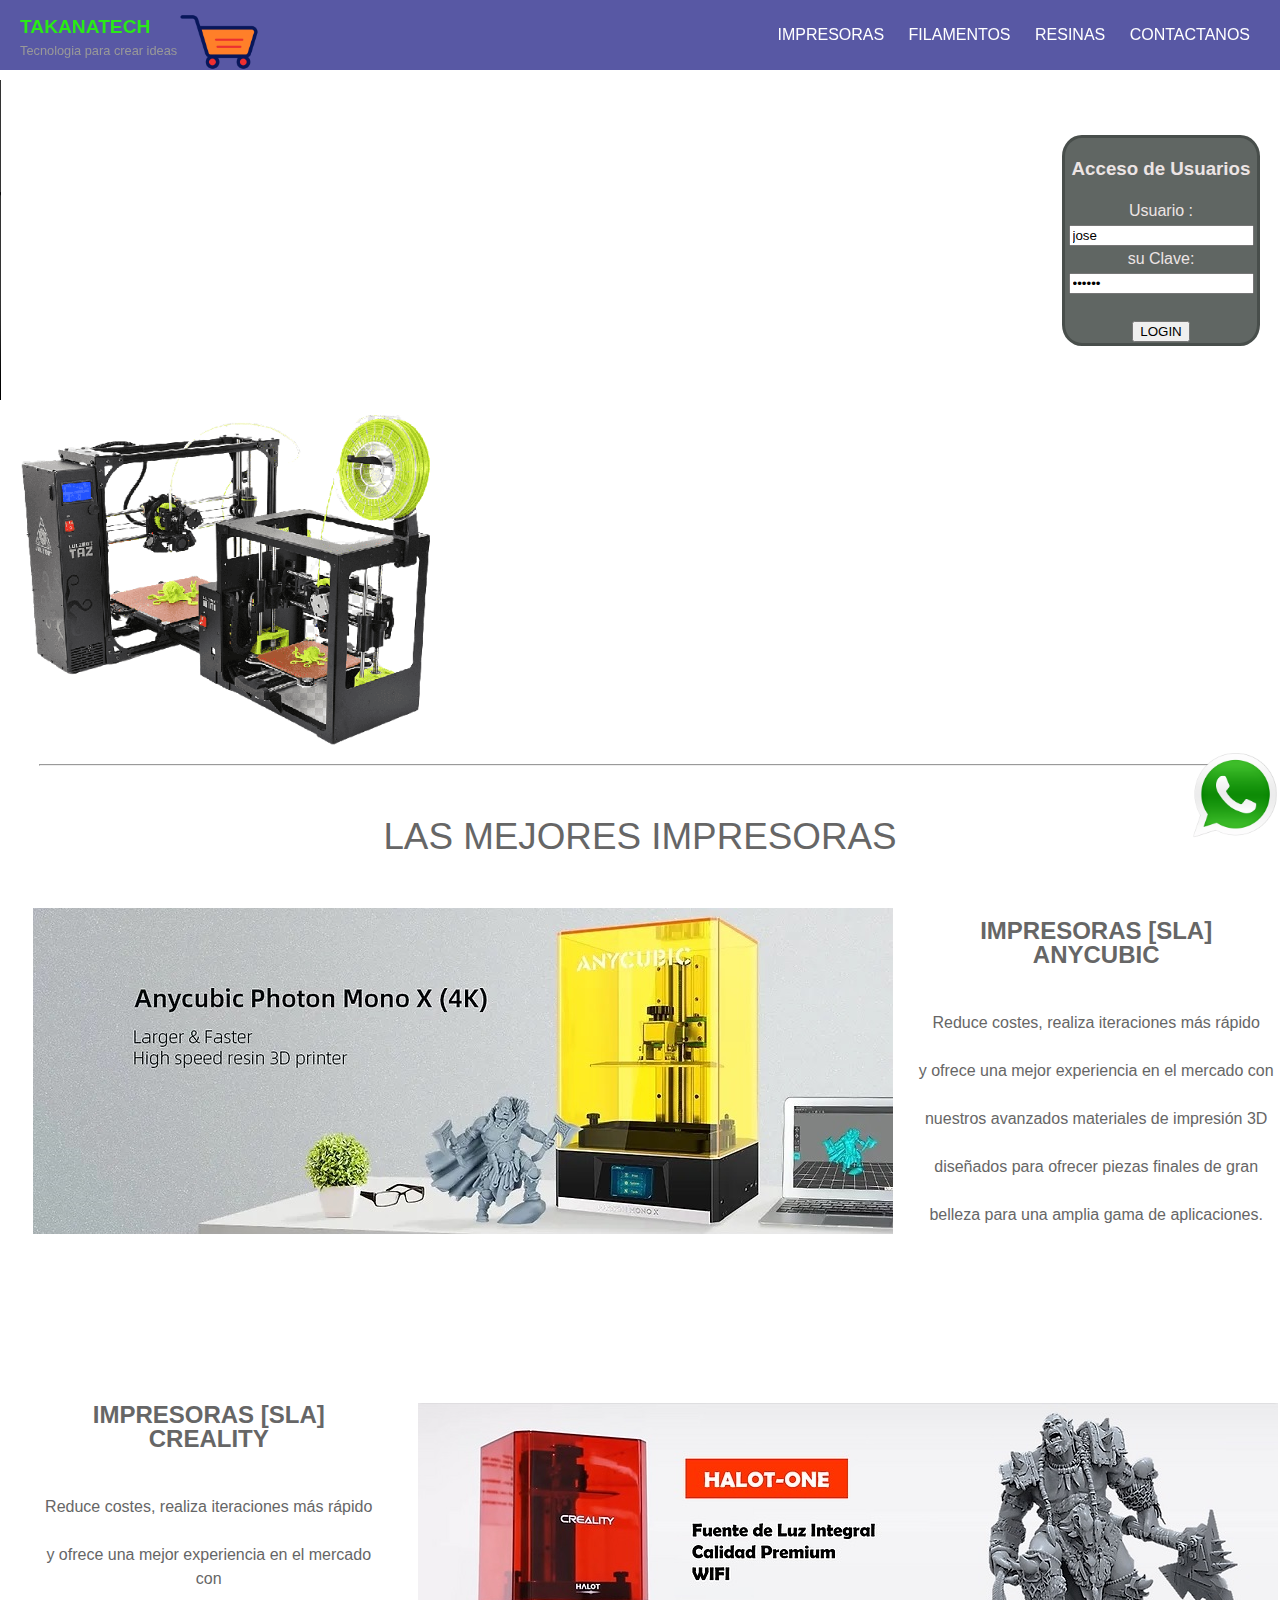
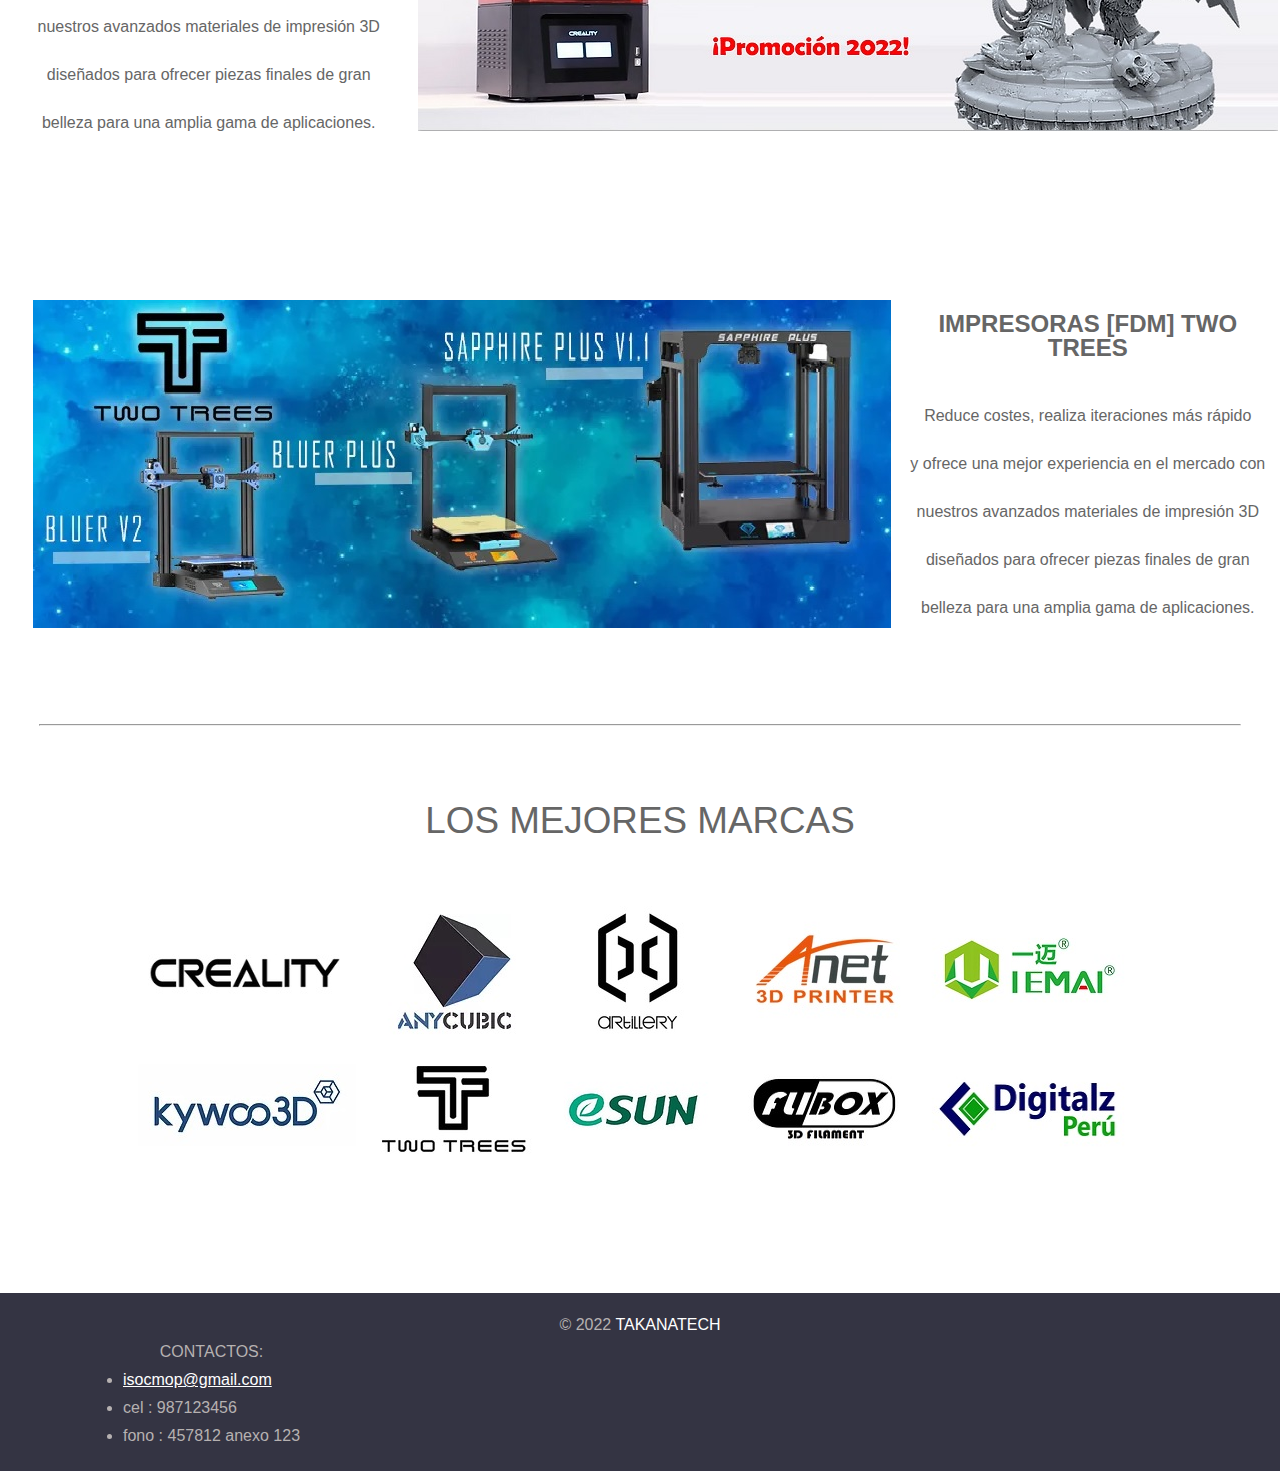
==== commit 6cb9e3d8: "commit" ====
--- a/index.html
+++ b/index.html
@@ -25,7 +25,7 @@
                 <li><a href="contactos.html">CONTACTANOS</a></li>
 			</ul>
 		</nav><!-- / nav -->
-        <a title="Carrito" href="paginacion.php"><img src="imagen/carrito.png" alt="Carrito" width=84 /></a>
+        <a title="Carrito" href="carrito.php"><img src="imagen/carrito.png" alt="Carrito" width=84 /></a>
         <!-- <img src="imagen/índice.jpg" width=80 alt=""/> -->
 	</header><!-- / #main-header -->
 
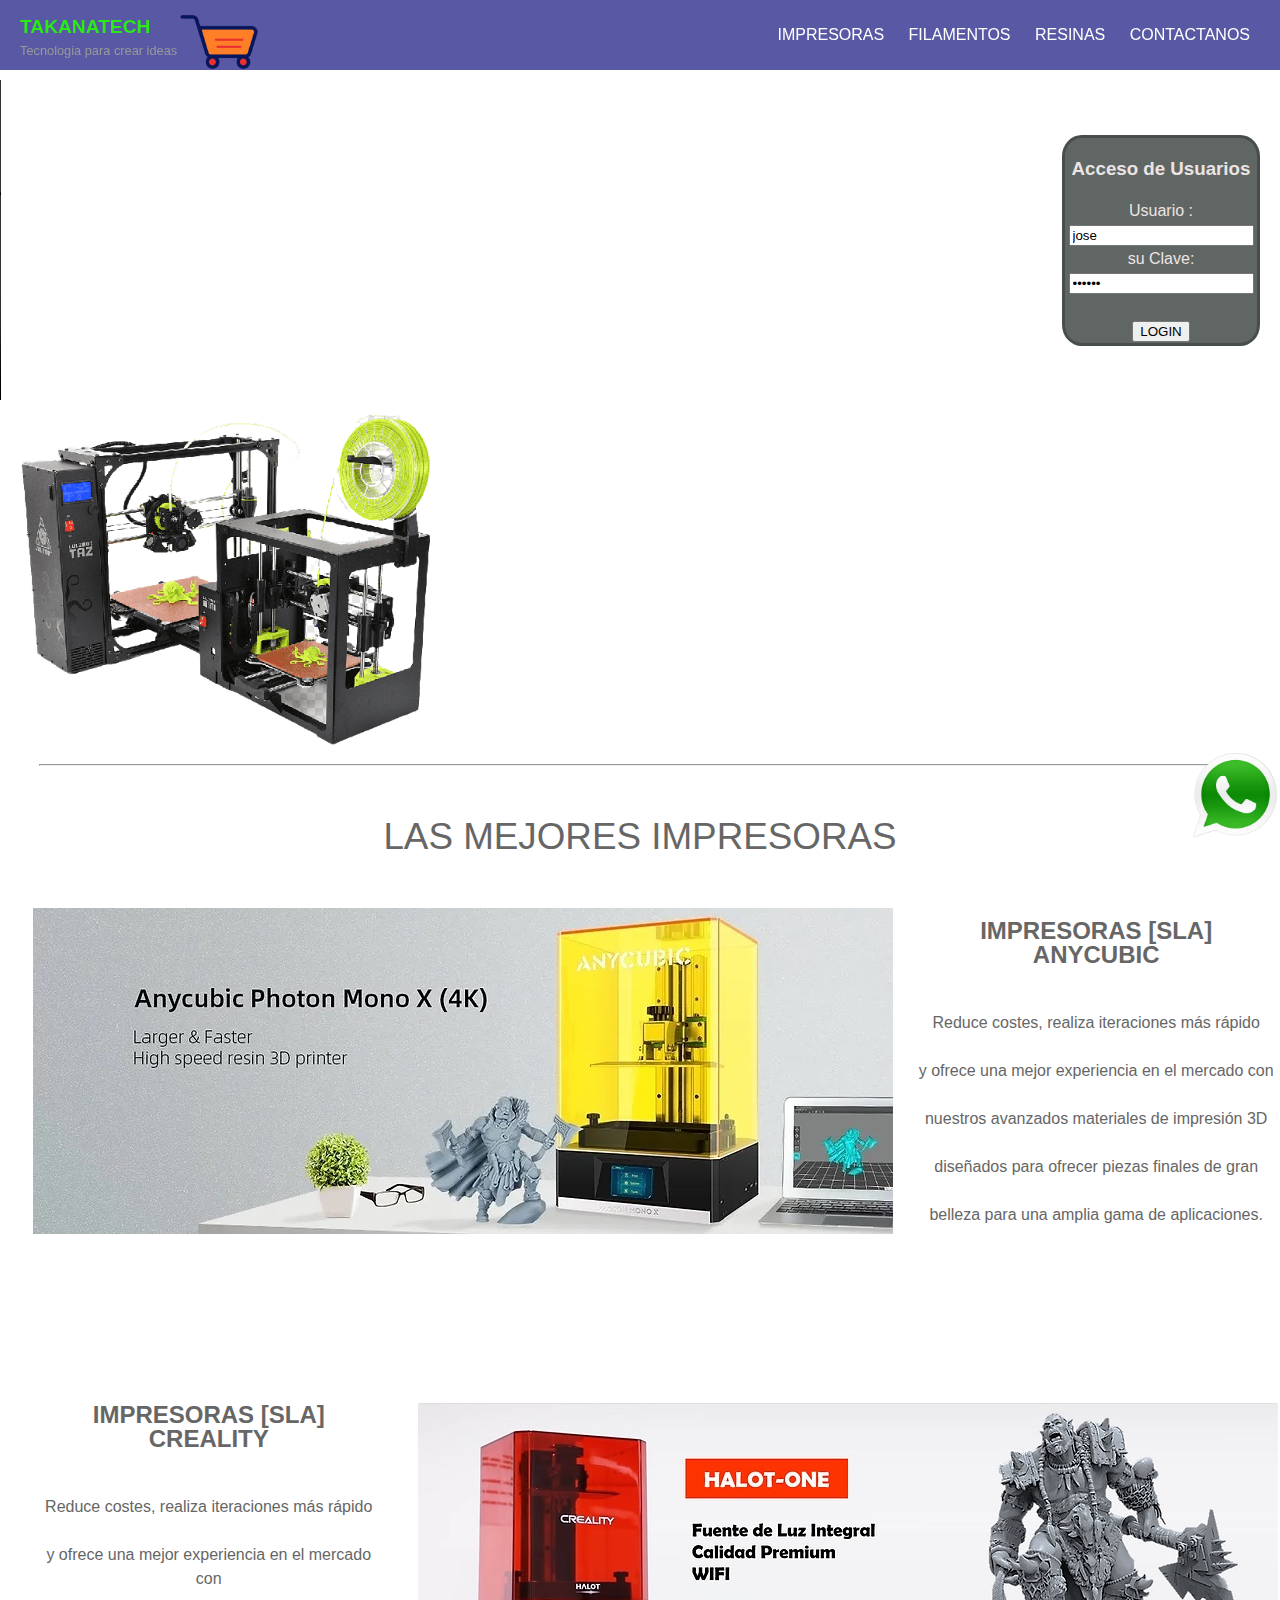
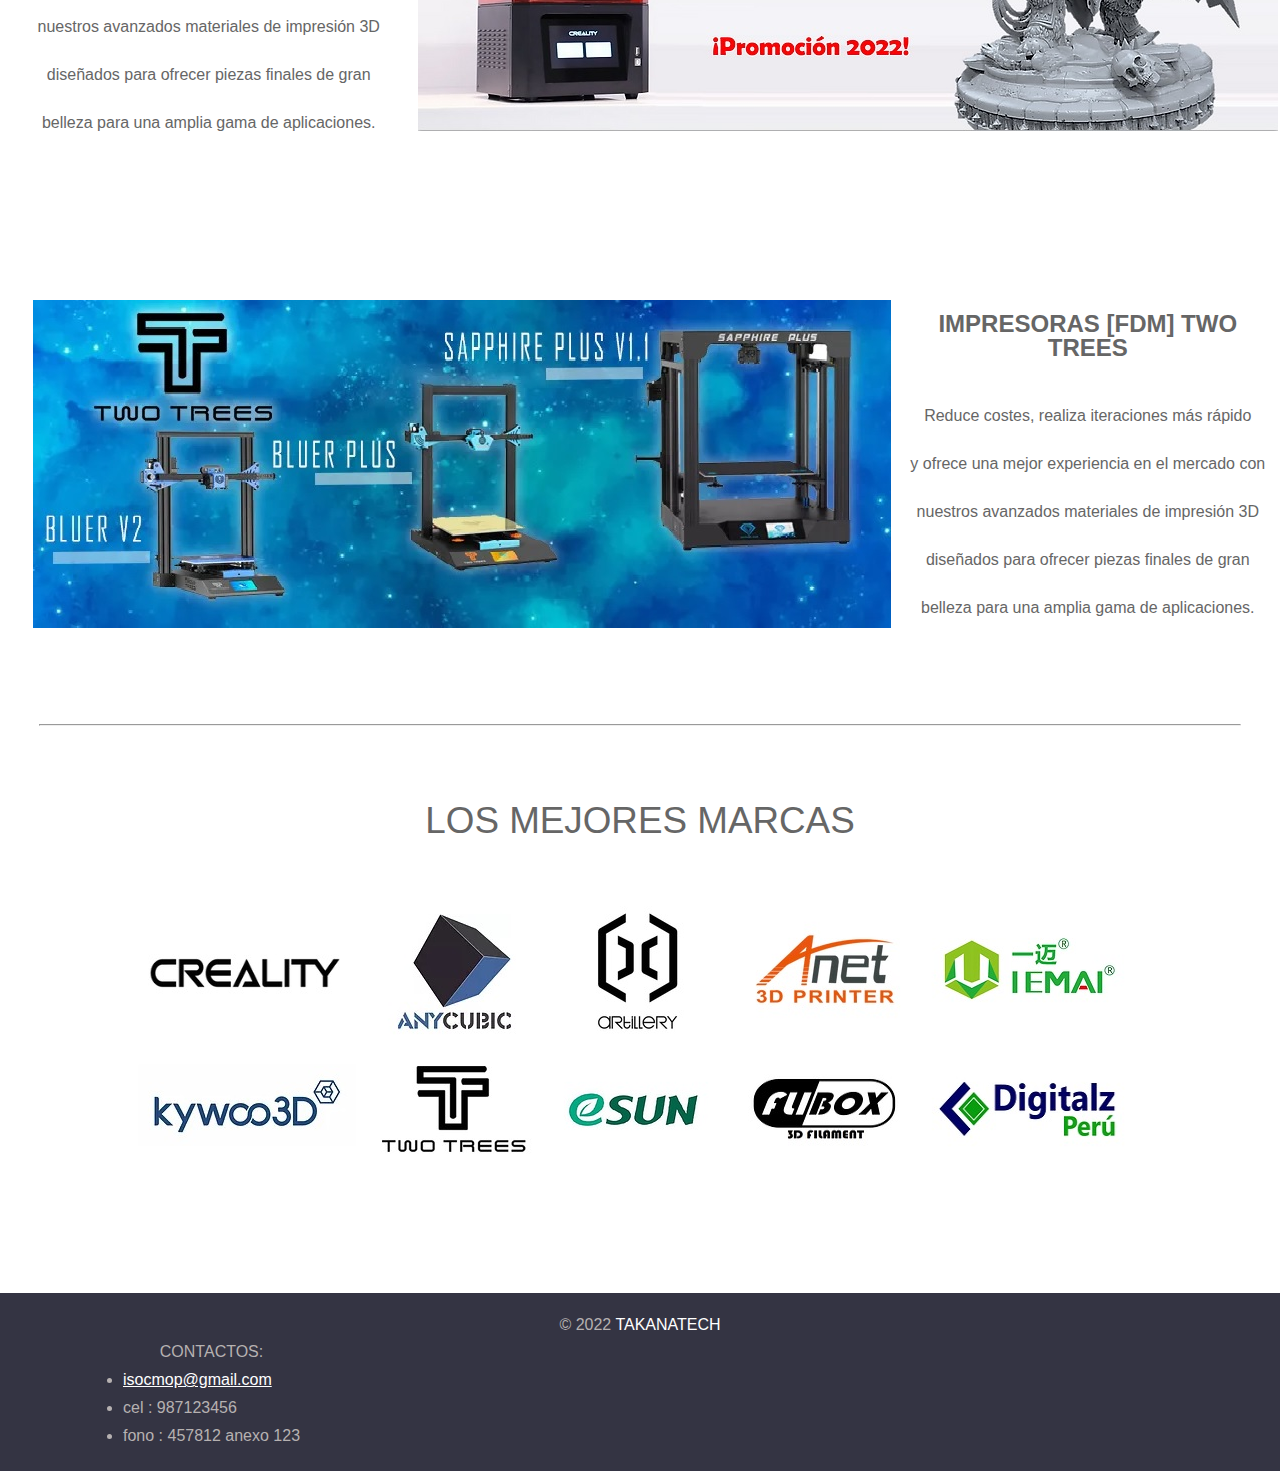
==== commit 2e4d2c62: "commit" ====
--- a/index.html
+++ b/index.html
@@ -20,7 +20,7 @@
 		<nav>
 			<ul>
 				<li><a href="impresoras.html">IMPRESORAS</a></li>
-				<li><a href="filamentos.html">FILAMENTOS</a></li>
+				<li><a href="filamentos_P.php">FILAMENTOS</a></li>
 				<li><a href="resinas.html">RESINAS</a></li>
                 <li><a href="contactos.html">CONTACTANOS</a></li>
 			</ul>
--- a/css/style_index.css
+++ b/css/style_index.css
@@ -151,6 +151,62 @@
 }
 
 
+/* define estilo de productos */
+
+.card{
+	Display: inline-block;
+	border: 0.1em solid rgb(130, 138, 134);
+	border-radius: 20px;
+	margin-top: 40px;
+	margin-left:  35px;
+}
+
+.card:hover{
+	border: 0.2em solid #2aea18;
+  border-radius: 20px;
+}
+
+.card-title {
+	margin: 20px;
+	font-size: 1.5em;
+}
+.card-subtitle{
+	margin: 20px;
+	font-size: 1.5em;
+}
+.card-text{
+	margin: 20px;
+}
+
+.btn-primary{
+	margin: 55px;
+	background-color:  #f53c39;
+	border-radius: 3px;
+	color:white;
+	border: 0.4em solid #f53c39;
+}
+
+.btn-primary:hover{
+	background-color: #2aea18;
+	border: 0.4em solid #2aea18;
+}
+
+.card-img-top{
+	margin-left: 57px;
+}
+
+
+.cart-view{
+	left: 260px;
+	top: 40px;
+	position: fixed;
+	background-color: red;
+	color : white;
+	text-decoration: none;
+	border-radius: 29px;
+	border: 0.2em solid #2aea18;
+	
+}
 	/* -----------define estilo de pie de pagina------------*/
 
 	#main-footer {
